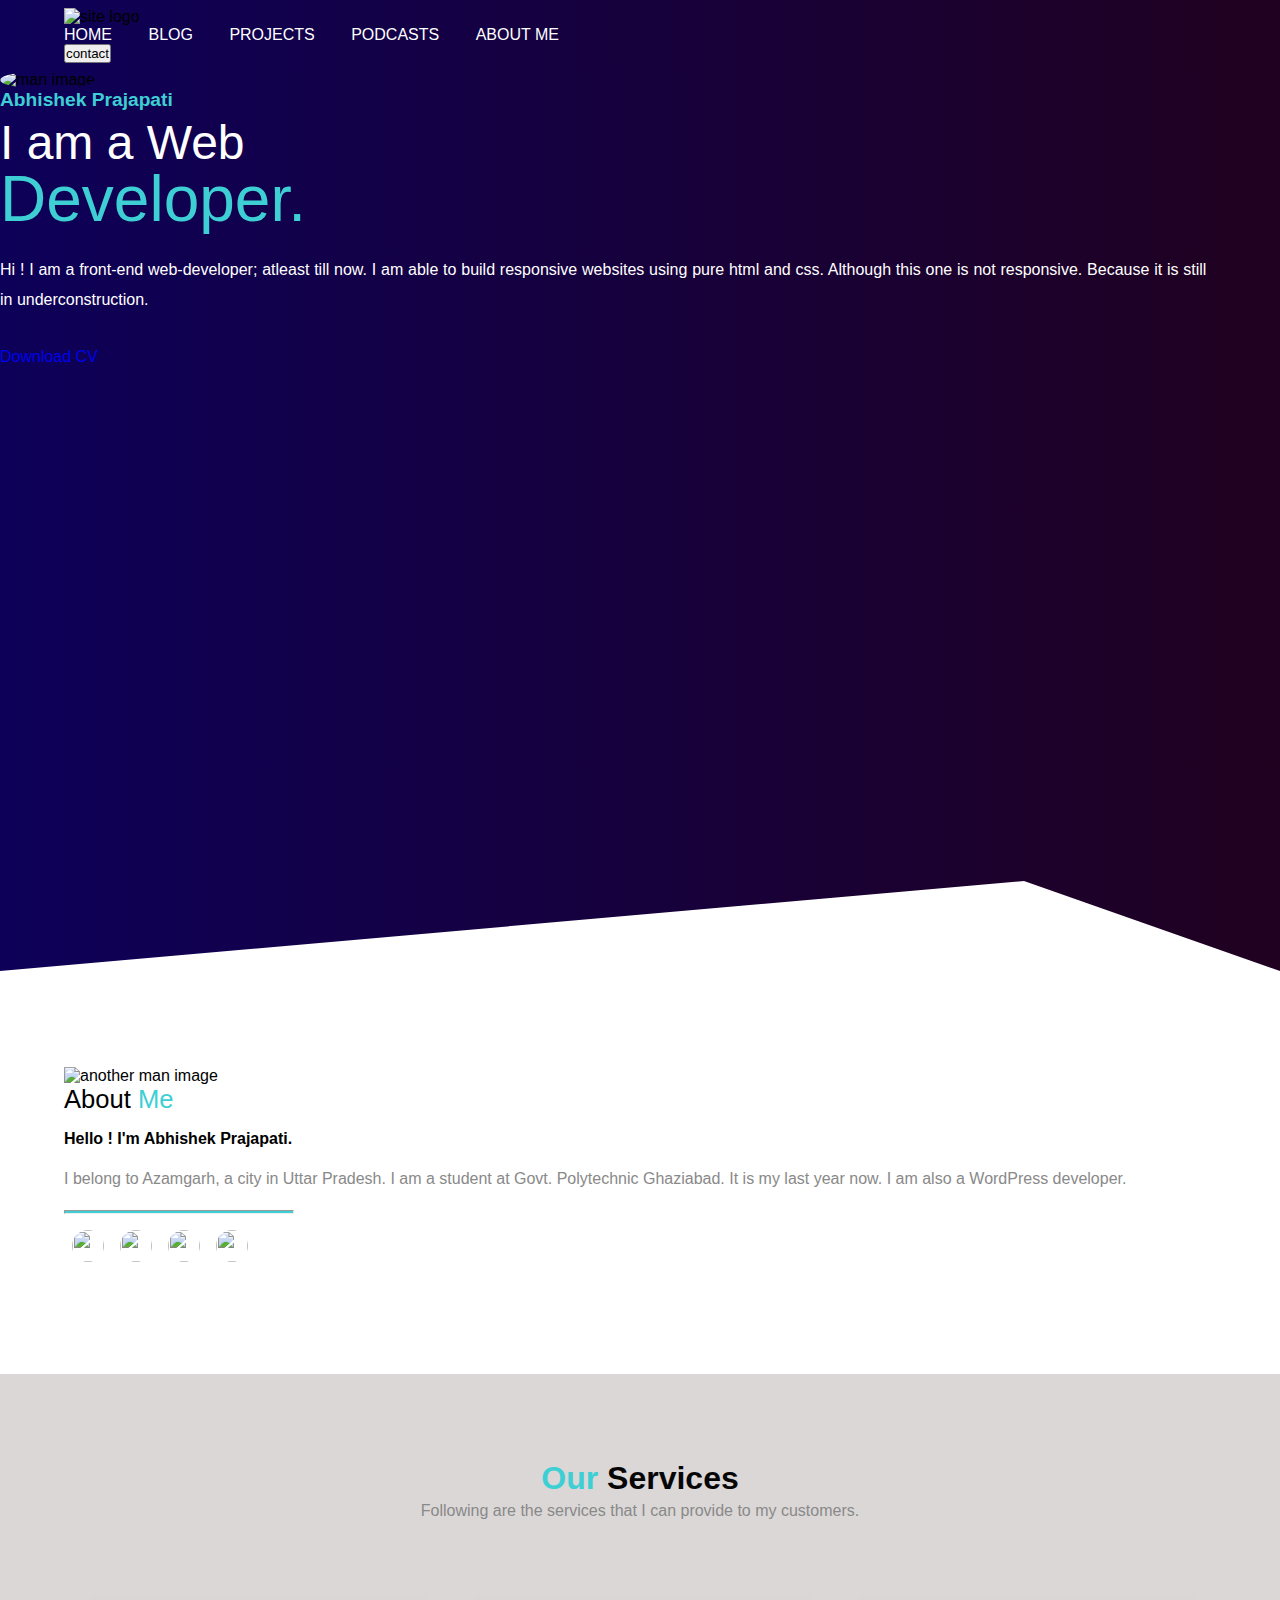
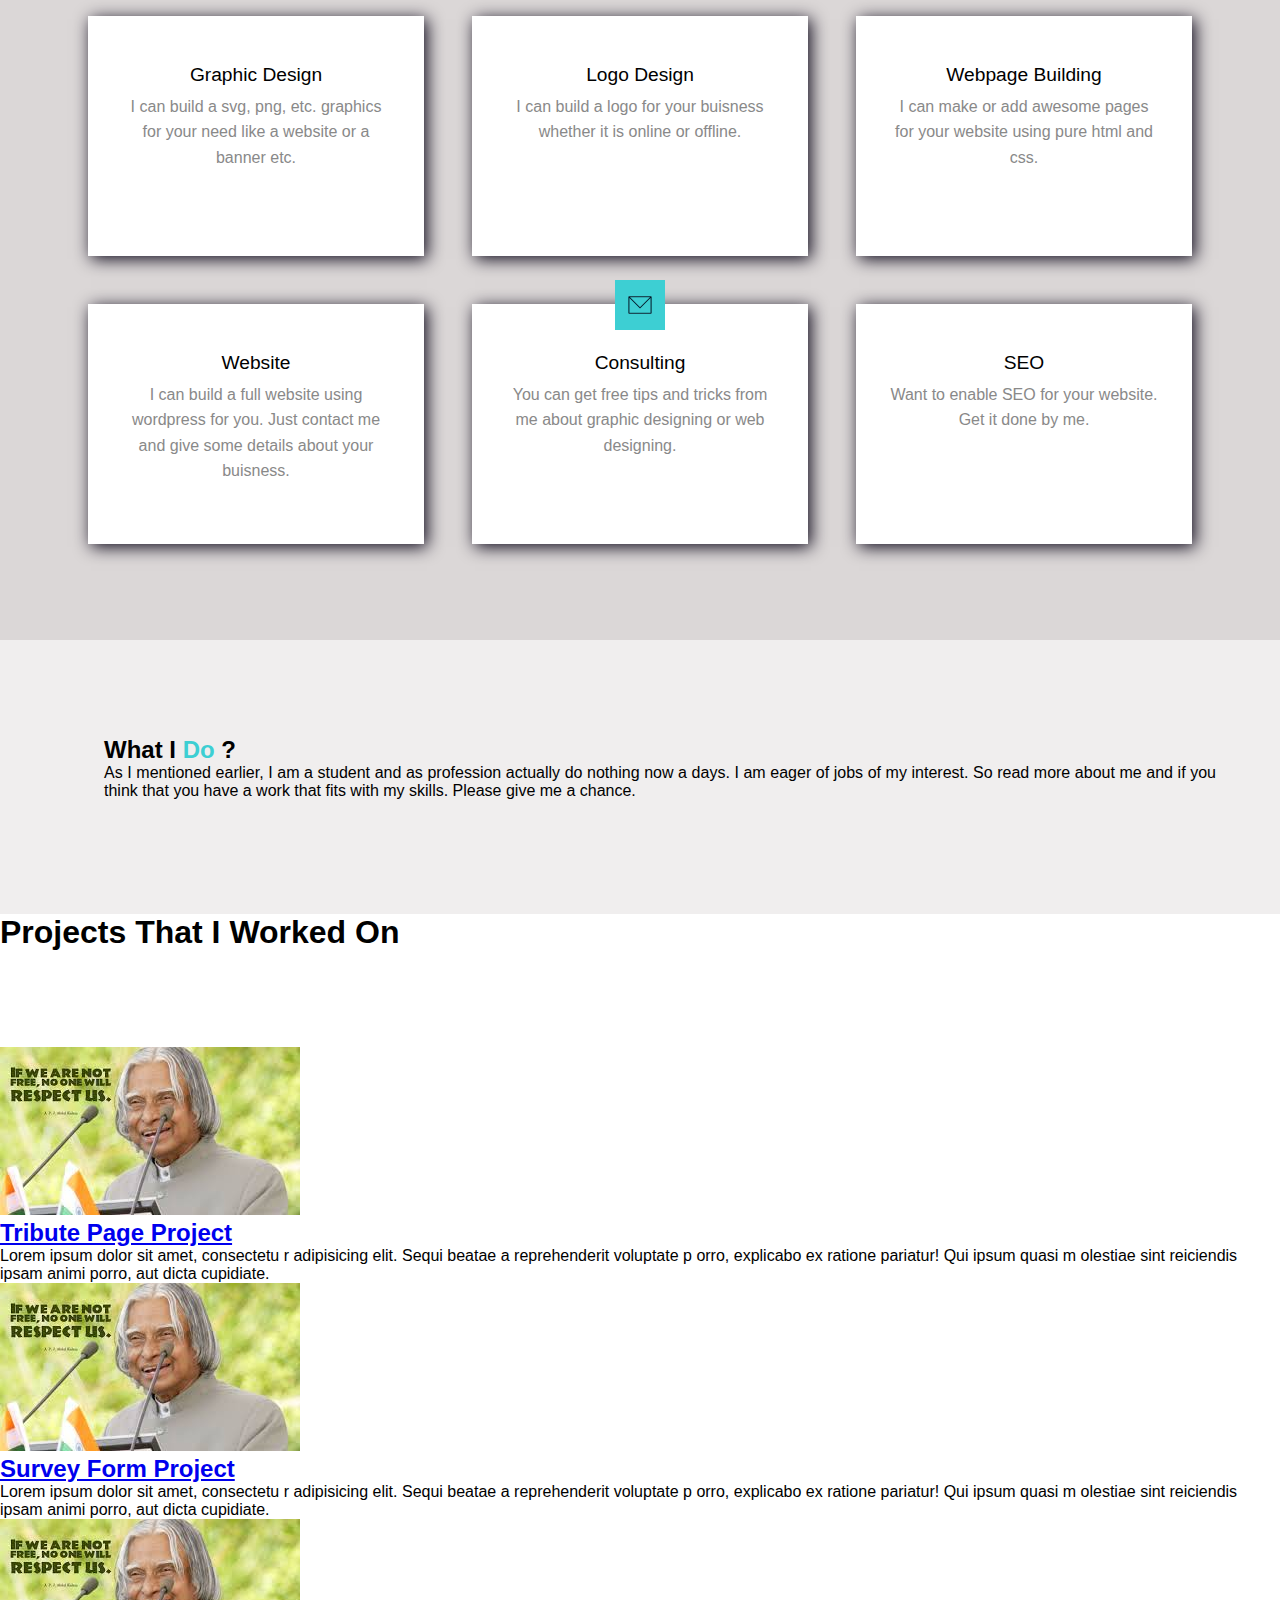
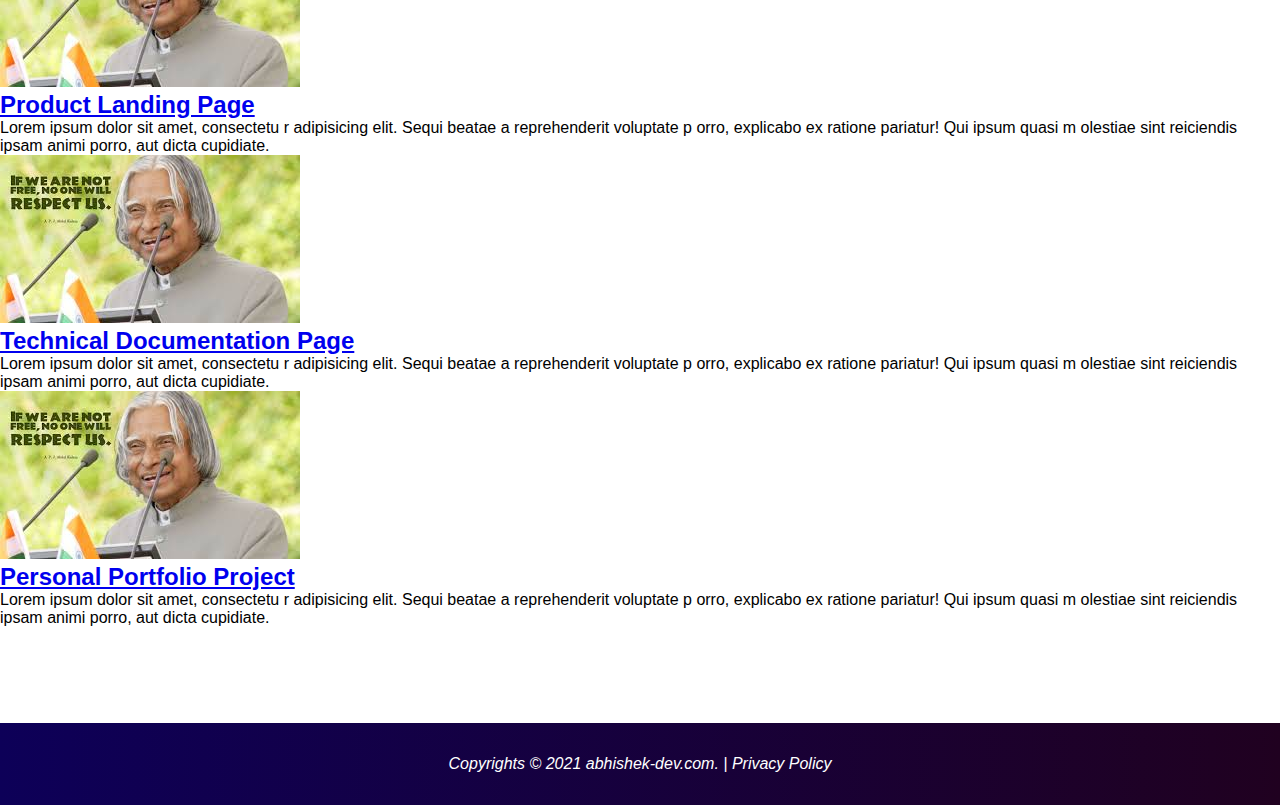
==== index.html @ e61d69d4 "added project section" ====
<!DOCTYPE html>
<!--[if lt IE 7]>      <html class="no-js lt-ie9 lt-ie8 lt-ie7"> <![endif]-->
<!--[if IE 7]>         <html class="no-js lt-ie9 lt-ie8"> <![endif]-->
<!--[if IE 8]>         <html class="no-js lt-ie9"> <![endif]-->
<!--[if gt IE 8]>      <html class="no-js"> <!--<![endif]-->
<html lang="en-us">
    <head>
        <meta charset="utf-8">
        <meta http-equiv="X-UA-Compatible" content="IE=edge">
        <title>ABHISHEK DEV</title>
        <link rel="icon" href="media/siteIcon.png" type="image/icon type">
        <meta name="description" content="">
        <meta name="viewport" content="width=device-width, initial-scale=1">
        <link rel="stylesheet" href="css/main.css">
    </head>
    <body>

        <!-- header is here -->
        <header id="navbar">
            <div class="container">
                <nav class="flex items-center justify-between">
                    <div class="left flex items-center">
                        <div class="branding">
                            <img src="./media/siteLogo.png" alt="site logo" id="image">
                        </div>
                        <div>
                            <a href="#" id="ourServices">Home</a>
                            <a href="#">Blog</a>
                            <a href="#projects">projects</a>
                            <a href="podcast.html">Podcasts</a>
                            <a href="https://github.com/abhi0661236/" target="_blank" id="profile-link">About Me</a>
                        </div>
                    </div>
                    <div class="right">
                        <button class="btn btn-primary">contact</button>
                        <a href="#">Menu</a>
                    </div>
                </nav>
                
            </div>
        </header>
        <div class="hero flex justify-between items-center" id="welcome-section">
            <div class="left flex1 flex justify-center">
                <img src="./media/abhi.png" alt="man image">
            </div>
            <div class="right flex1">
                <h6>Abhishek Prajapati</h6>
                <h1>I am a Web<br><span>Developer.</span></h1>
                <p id="para">Hi ! I am a front-end web-developer; atleast till now. I am able to build responsive websites using pure html and css. Although this one 
                    is not responsive. Because it is still in underconstruction.
                </p>
                <div id="resume">
                    <a href = "./media/resume_abhishek.pdf" target="_blank" style="text-decoration: none;" class="btn btn-secondary" >Download CV</a>
                </div>
            </div>
        </div>
        <section class="about">
            <div class="container flex items-center ">
                <div class="flex1 up">
                    <img class="about-me-image" src="media/man2.png" alt="another man image"    id="img-about">
                </div>
                <div class="flex1">
                    <h1>About <span>Me</span></h1>
                    <h3>Hello ! I'm Abhishek Prajapati.</h3>
                    <p>I belong to Azamgarh, a city in Uttar Pradesh. I am a student at Govt. Polytechnic Ghaziabad. It is my last year now.
                       I am also a WordPress developer.
                    </p>
                    <hr>
                    <div class="social">
                        <a href="https://www.facebook.com/profile.php?id=100017100910070" target="_blank"><img src="./media/facebook.png" alt=""></a>
                        <a href="htpps://twitter.com" target="_blank"><img src="./media/twitter.png" alt=""></a>
                        <a href="https://youtube.com" target="_blank"><img src="./media/youtube.png" alt=""></a>
                        <a href="https://instagram.com" target="_blank"><img src="./media/instagram.png" alt=""></a>
                        
                    </div>
                </div>
            </div>
        </section>


        <!-- card section is here -->


        <section class="services" name="ourServices">
            <div class="container">
                <h1 class="section-heading">
                    <span>Our</span> Services
                </h1>
                <p>Following are the services that I can provide to my customers. 
                </p>
                <div class="card-wrapper">
                    <div class="single-card">
                        <img src="./media/icons/icon-2445095_1280.png" alt="">
                        <h2>Graphic Design</h2>
                        <p>I can build a svg, png, etc. graphics for your need like a website or a banner etc.

                        </p>
                    </div>
                
                    <div class="single-card">
                        <img src="./media/icons/icon-2445095_1280.png" alt="">
                        <h2>Logo Design</h2>
                        <p>I can build a logo for your buisness whether it is online or offline.</p>
                    </div>
                    <div class="single-card">
                        <img src="./media/icons/icon-2445095_1280.png" alt="">
                        <h2>Webpage Building</h2>
                        <p>I can make or add awesome pages for your website using pure html and css.</p>
                    </div>
                    <div class="single-card">
                        <img src="./media/icons/icon-2445095_1280.png" alt="">
                        <h2>Website</h2>
                        <p>I can build a full website using wordpress for you. Just contact me and give some details about your buisness.</p>
                    </div>
                    <div class="single-card">
                        <img src="./media/icons/letter.png" alt="">
                        <h2>Consulting</h2>
                        <p>You can get free tips and tricks from me about graphic designing or web designing.</p>
                    </div>
                    <div class="single-card">
                        <img src="./media/icons/icon-2445095_1280.png" alt="">
                        <h2>SEO</h2>
                        <p>Want to enable SEO for your website. Get it done by me.</p>
                    </div>
                </div>
            </div>
        </section>

        <section class="work">
            <div class="container flex justify-between items-center">
                <div class="left">
                    <h2>What I <span>Do</span> ?</h2>
                    
                    <p>As I mentioned earlier, I am a student and as profession actually do nothing now a days.
                        I am eager of jobs of my interest. So read more about me and if you think that you have 
                        a work that fits with my skills. Please give me a chance.   
                    </p>
                </div>
                <div class="right">
                    <img src="./media/man2.png" alt="">
                </div>
            </div>
        </section>
        <!-- project section is here -->


        <h1>Projects That I Worked On</h1>
        <section id="projects">
            
            <div class="project-tile">
                <img src="./media/download copy.jpeg" alt="project-image" />
                <a href="https://abhi0661236.github.io/tribute_page_project/" target = "_blank"><h2>Tribute Page Project</h2></a>
                <p>Lorem ipsum dolor sit amet, consectetu
                    r adipisicing elit. Sequi beatae a reprehenderit voluptate p
                    orro, explicabo ex ratione pariatur! Qui ipsum quasi m
                    olestiae sint reiciendis ipsam animi porro, aut dicta cupidiate.
                </p>
            </div>
            <div class="project-tile">
                <img src="./media/download copy.jpeg" alt="project-image" />
                <a href="https://abhi0661236.github.io/tribute_page_project/" target = "_blank"><h2>Survey Form Project</h2></a>
                <p>Lorem ipsum dolor sit amet, consectetu
                    r adipisicing elit. Sequi beatae a reprehenderit voluptate p
                    orro, explicabo ex ratione pariatur! Qui ipsum quasi m
                    olestiae sint reiciendis ipsam animi porro, aut dicta cupidiate.
                </p>
            </div>
            <div class="project-tile">
                <img src="./media/download copy.jpeg" alt="project-image" />
                <a href="https://abhi0661236.github.io/tribute_page_project/" target = "_blank"><h2>Product Landing Page</h2></a>
                <p>Lorem ipsum dolor sit amet, consectetu
                    r adipisicing elit. Sequi beatae a reprehenderit voluptate p
                    orro, explicabo ex ratione pariatur! Qui ipsum quasi m
                    olestiae sint reiciendis ipsam animi porro, aut dicta cupidiate.
                </p>
            </div>
            <div class="project-tile">
                <img src="./media/download copy.jpeg" alt="project-image" />
                <a href="https://abhi0661236.github.io/tribute_page_project/" target = "_blank"><h2>Technical Documentation Page</h2></a>
                <p>Lorem ipsum dolor sit amet, consectetu
                    r adipisicing elit. Sequi beatae a reprehenderit voluptate p
                    orro, explicabo ex ratione pariatur! Qui ipsum quasi m
                    olestiae sint reiciendis ipsam animi porro, aut dicta cupidiate.
                </p>
            </div>
            <div class="project-tile">
                <img src="./media/download copy.jpeg" alt="project-image" />
                <a href="https://abhi0661236.github.io/tribute_page_project/" target = "_blank"><h2>Personal Portfolio Project</h2></a>
                <p>Lorem ipsum dolor sit amet, consectetu
                    r adipisicing elit. Sequi beatae a reprehenderit voluptate p
                    orro, explicabo ex ratione pariatur! Qui ipsum quasi m
                    olestiae sint reiciendis ipsam animi porro, aut dicta cupidiate.
                </p>
            </div>
        </section>

        <footer>
            <p>Copyrights &copy; 2021 abhishek-dev.com. | <a target="_blank" href="https://www.termsfeed.com/live/3c2c809a-b860-421b-b9e4-b08f6c439ce5">Privacy Policy</a></p>
        </footer>
    </body>
</html>
---- css/main.css ----
@import 'utilities.css';

:root{
    --primary: #3DCFD3;
    --dark: #0d081a;
    --dark-light: #dc04f8;
    --ternary: #898989;
    --pure: #ffffff;
    --light: #dbd7d7;
    --secondary: #070606; 
}
* {
    margin: 0;
    padding: 0;
    box-sizing: border-box;
    -webkit-font-smotthing: antialiased;
}




body{
    font-family: sans-serif;

}






/* Header part starts here */

header{
    background: linear-gradient(90deg, rgb(13, 0, 88), rgb(32, 1, 32));
    position: sticky;
    top: 0;
    z-index: 10;
}
/* for large and medium size phones */
@media only screen and (max-width: 425spx){
    header{
        position: sticky;
        top: 0;
        width: 100%;
    }
}

.container{
    width: 100%;
    padding: 0 5%;
    
}

@media only screen and (max-width: 1024px){
    .container{
        width: 100%;
        padding: 0 2%;
    }
}

/* for large and medium size phones */
@media only screen and (max-width: 425px){
    .container{
        width: 100%;
        padding: 0 5px;
    }
}


header nav .left a{
    color: var(--pure);
    text-decoration: none;
    margin-right: 2rem;
    text-transform: uppercase;
    transition:all .3s ease;
    font-size: 1rem;

}


/* navigation in iPad */

@media only screen and (max-width: 768px){
    header nav .left a{
        display: none;
    }
}

header nav .right a{
    display: none;
}

/* for large and medium size phones */

@media only screen and (max-width: 425px){
    header nav .right button{
        display: none;
    }
    header nav .right a{
        display: flex;
        color: white;
        text-decoration: none;
        text-transform: uppercase;
    }
}

header nav .left a:hover{
    color: var(--primary);
    
}

header nav {
    padding: .5rem 0; 
    
}
header nav .branding{
    margin-right: 3rem
}












/* hero section is starting here */


#welcome-section{
    background: linear-gradient(90deg, rgb(13, 0, 88), rgb(32, 1, 32));
    clip-path: polygon(0 0, 100% 0, 100% 100%, 80% 90%, 0 100%);
    height: 100vh;
    
}

/* for large and medium size phones */

@media only screen and (max-width: 425px){
    #polygon{
        clip-path: polygon(0% 0%, 100% 0%, 100% 100%, 50% 85%, 0% 100%);
    }
}

/* for large and medium size phones */

@media only screen and (max-width: 425px){
    .hero{
        display: block;
    }
}

.hero .left img{
    max-width: 100%;
    height: auto;
    border-radius: 50%;
}

/* image style for iPad */

@media only screen and (max-width: 768px){
    .hero .left img{
        width: 80%;
        height: auto;
    }
}

/* for large and medium size phones */

@media only screen and (max-width: 425px){
    .hero .left img{
        width: 150px;
        border: 2px solid white;
        border-radius: 50%;
    }
}

.hero .right{
    color: var(--pure);
    
    
}
.hero .right h6 {
    font-size: 1.2rem;
    color: var(--primary);
    margin-bottom: 0.5rem;
}

/* for large and medium size phones */

@media only screen and (max-width: 425px){
    .hero .right h6{
        text-align: center;
        margin-top: 10px;
    }
}


.hero .right h1{
    font-size: 3rem;
    font-weight: 100;
    line-height: 1;
    margin-bottom: 1.5rem;
}

/* for large and medium size phones */

@media only screen and (max-width: 425px){
    .hero .right h1{
        display: none;
    }
}

/* h1 text for iPad  */

@media only screen and (max-width: 768px){
    .hero .right h1{
        font-size: 2rem;
    }
}


.hero .right h1 span{
    color: var(--primary);
    font-size: 4rem;
}


/* span text for iPad */

@media only screen and (max-width: 768px){
    .hero .right h1 span{
        font-size: 3rem;
        font-weight: bold;
    }
}

.hero .right p{
    line-height: 1.9;
    margin-bottom: 2rem;
    padding: 0 4.6rem 0 0;
    text-align: justify;
}

/* for large and medium size phones */

@media only screen and (max-width: 425px){
    #para{
        padding: 0 20px;
    }
    #resume{
        width: fit-content;
        margin: 0 auto;
    }
}

/* paragraph styles for iPad */

@media only screen and (max-width: 768px){
    .hero .right p{
        padding-right: 2rem;
    }
}
















/* about me section is designed here */

section{
    padding: 6rem 0;
}
section.about .container{
    width: 100%;
}
/* for large and medium size phones */

@media only screen and (max-width: 425px){
    section.about .container{
        display: block;
    }
}

.about .container .up .about-me-image{
    width: 100%;
    height: auto;
}
/* for large and medium size phones */

@media only screen and (max-width: 425px){
    
    #img-about{
        margin-left: 10%;
        
    }
}
/* image for iPad */
@media only screen and (max-width: 768px){
    .about .container .up .about-me-image{
        width: 80%;
        height: auto;
    }
}


section .flex1 h1{
    margin-bottom: 1rem;
    font-size: 1.6rem;
    font-weight: 400;
}
/* for large and medium size phones */

@media only screen and (max-width: 425px){
    section .flex1 h1{
        text-align: center;
    }
}
section .flex1 h1 span {
    color: var(--primary);
}
section .flex1 h3{
    font-size: 1rem;
    margin-bottom: 1rem;
}
/* for large and medium size phones */

@media only screen and (max-width: 425px){
    section .flex1 h3{
        text-align: center;
    }
}
section .flex1 p{
    font-family: sans-serif;
    color: var(--ternary);
    line-height: 1.9;
    text-align: justify;
}
/* for large and medium size phones */

@media only screen and (max-width: 425px){
    section .flex1 p{
        text-align: justify;
        padding: 0 10px;
    }
}
/* for iPad pro */
@media only screen and (max-width: 1024px){
    section .flex1 p{
        padding-right: 3rem;
    }
}

/* for iPad */
@media only screen and (max-width: 768px){
    section .flex1 p{
        padding-right: 1rem;
    }
}

section .flex1 hr{
    width: 20%;
    margin-top: 1rem;
    height: .2rem;
    background-color: var(--primary);
}
/* for large and medium size phones */

@media only screen and (max-width: 425px){
    section .flex1 hr{
        margin-left: auto;
        margin-right: auto;
    }
}
.social{
    display: flex;
}
/* for large and medium size phones */

@media only screen and (max-width: 425px){
    .social{
        width: fit-content;
        margin-left: auto;
        margin-right: auto;
    }
}
.social a {
    display: flex;
    align-items: center;
    justify-content: center;
    width: 2rem;
    height: 2rem;
    margin: 1rem .5rem;
}
.social a img {
    width: 100%;
    height: 100%;
    
    border-radius: 50%;

}
.social a img:hover{
    border: none;
    
    transition: all .3s ease;
    transform: scale(1.5);
}









/* services grid starts here */



.section-heading{
    color: var(--secondary);
    text-align: center;
    margin-bottom: 1rem;
    line-height: 0.5;
}
.section-heading+p{
    color: var(--ternary);
    font-family: sans-serif;
    margin-bottom: 6rem;
    text-align: center;
    
}
.section-heading span{
    color: var(--primary);
}

section.services .card-wrapper {
    display: grid;
    grid-template-columns: repeat(3, 1fr);
    grid-row-gap: 3rem;
}

/* columns for iPad */
@media only screen and (max-width: 768px){
    section.services .card-wrapper{
        grid-template-columns: repeat(2, 1fr);
    }

}
/* for large and medium size phones */

@media only screen and (max-width: 425px){
    section.services .card-wrapper{
        grid-template-columns: 1fr;
    }

}

section.services{
    background: var(--light);
}
section.services .card-wrapper .single-card{
    background: var(--pure);
    padding: 2rem 2rem;
    height: 15rem;
    position: relative;
    padding-top: 3rem;
    text-align: center;
    margin: 0 1.5rem;
    transition: all .3s ease;
    box-shadow:.2rem .2rem 1rem var(--dark);

}
section.services .card-wrapper .single-card button{
    margin-bottom: 5rem;
}
section.services .card-wrapper .single-card img{
    background: var(--primary);
    position: absolute;
    top: -1.5rem;
    left: 50%;
    transform: translateX(-50%);
    
    


}
section.services .card-wrapper .single-card h2{
    font-weight: 400;
    font-size: 1.2rem;
    margin-bottom: 0.5rem;

}
section.services .card-wrapper .single-card p {
    font-family: sans-serif;
    color: var(--ternary);
    line-height: 1.6;
}
section.services .card-wrapper .single-card:hover{
    background: linear-gradient(90deg, rgb(13, 0, 88), rgb(32, 1, 32));
    
}
section.services .card-wrapper .single-card:hover h2{
    color: var(--pure);

}




/* work section is here */

.work{
    background-color: rgb(240, 238, 238);
}
/* for laptops and iPad pro */
@media only screen and (max-width: 1024px){
    .work{
        line-height: 30px;
    }
}
/* for large and medium size phones */

@media only screen and (max-width: 425px){
    .work{
        line-height: 25px;
    }
}
.work .container .left h2 span{
    color: var(--primary);
}
/* for large and medium size phones */

@media only screen and (max-width: 425px){
    .work .container .right{
        display: none;
    }
}
.work .container .left p{
    text-align: justify;
}
.work .container .left{
    padding-left: 2.5rem;
}
/* for large and medium size phones */

@media only screen and (max-width: 425px){
    .work .container .left{
        padding: 0 10px;
    }
}
/* for iPad */
@media only screen and (max-width: 768px){
    .work .container .left{
        padding-left: 1rem;
    }
}

/* right image for iPad */
@media only screen and (max-width: 768px){
    .work .container .right img{
        width: 300px;
        height: auto;
    }
}



/* footer is designed here */


footer {
    background: linear-gradient(90deg, rgb(13, 0, 88), rgb(32, 1, 32));

}
footer p{
    padding: 2rem;
    color: white;
    font-style: italic;
    text-align: center;
}

footer p a{
    color: white;
    text-decoration: none;
}

footer p a:hover{
    color: var(--primary);
    cursor: pointer;
}
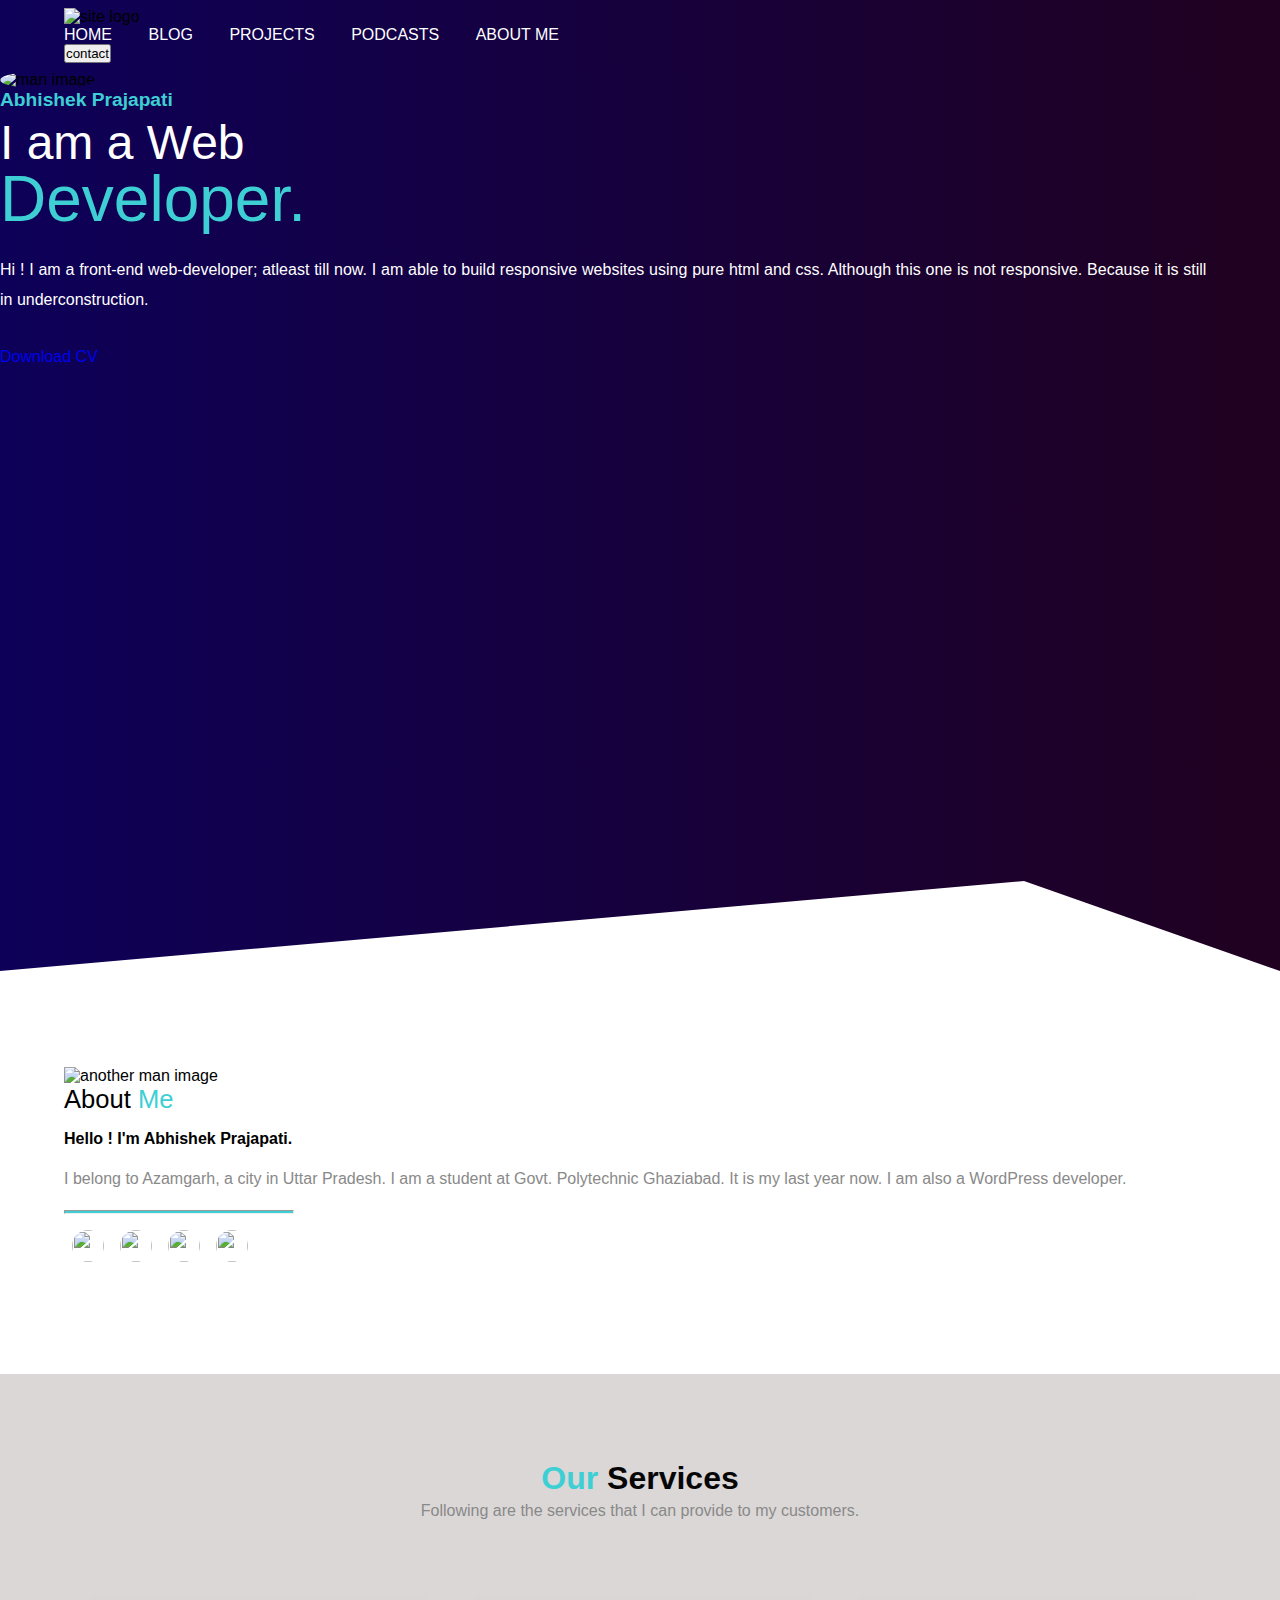
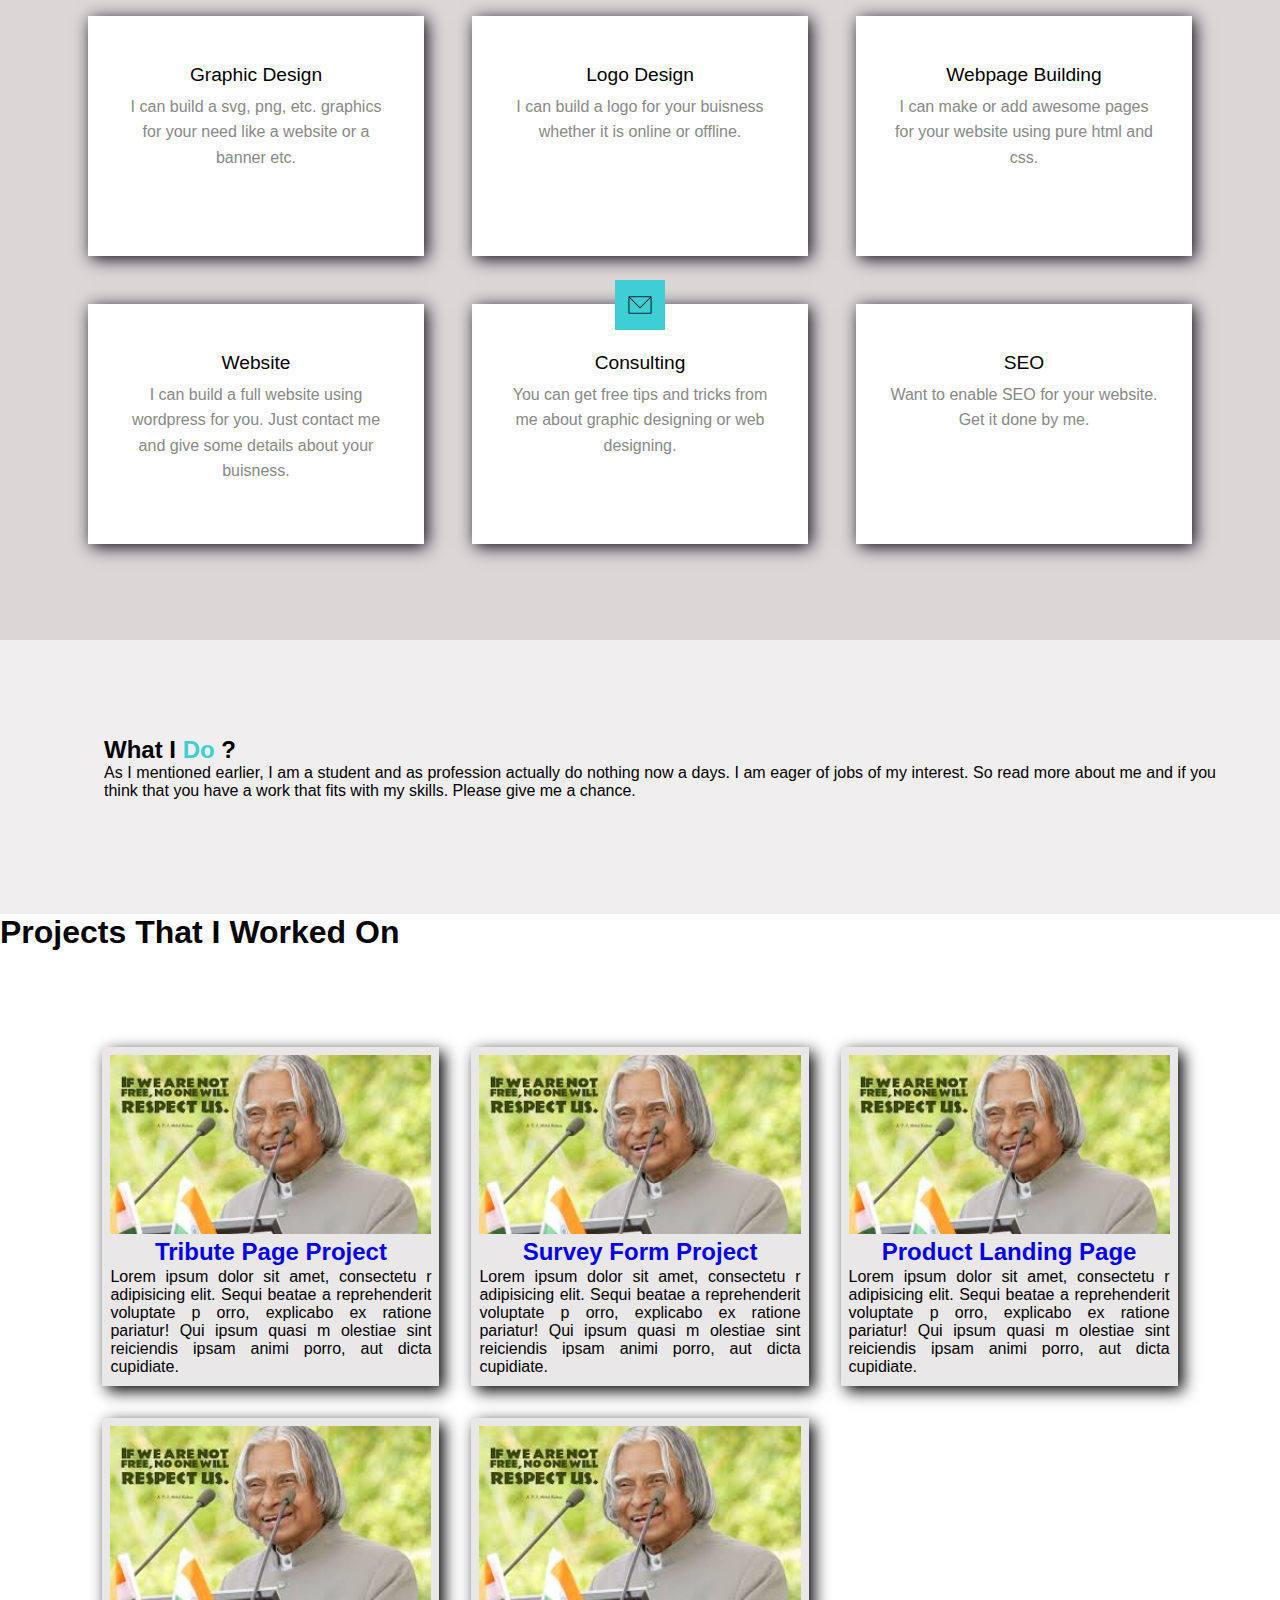
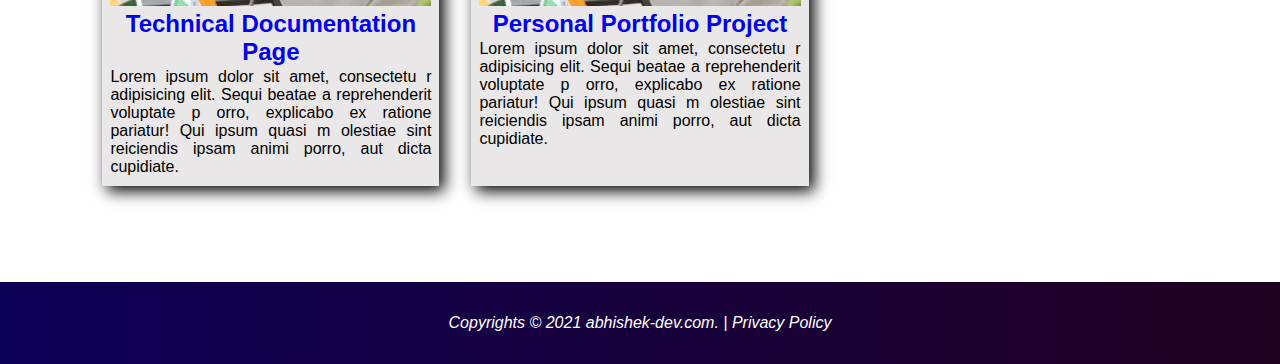
==== commit 43bf2d19: "This is a minor change" ====
--- a/index.html
+++ b/index.html
@@ -12,6 +12,7 @@
         <meta name="description" content="">
         <meta name="viewport" content="width=device-width, initial-scale=1">
         <link rel="stylesheet" href="css/main.css">
+        <link rel="stylesheet" href="css/index.css">
     </head>
     <body>
 
--- a/css/main.css
+++ b/css/main.css
@@ -583,6 +583,11 @@
 
 
 
+
+
+
+
+
 /* footer is designed here */
 
 
--- a/css/index.css
+++ b/css/index.css
@@ -0,0 +1,38 @@
+.welcome{
+    background: url(media/background-3881393_1920.jpg);
+    margin-top: 10%;
+    padding: 5%;
+    text-align: center;
+    background-repeat: no-repeat;
+    background-size: auto;
+}
+.welcome p {
+    color: whitesmoke;
+}
+/* css rules for project section  */
+#projects{
+    width: 84%;
+    margin: auto;
+    display: grid;
+    grid-template-columns: repeat(3, 1fr);
+    column-gap: 2rem;
+    row-gap: 2rem;
+}
+.project-tile{
+    background-color: rgb(233, 231, 231);
+    box-shadow: 5px 5px 15px black;
+    padding: .5rem;
+}
+.project-tile p{
+    color: rgb(54, 56, 56)85, 90, 90);
+    text-align: justify;
+    margin: 2px 0px;
+}
+.project-tile img{
+    width: 100%;
+}
+.project-tile a{
+    text-decoration: none;
+    
+    text-align: center;
+}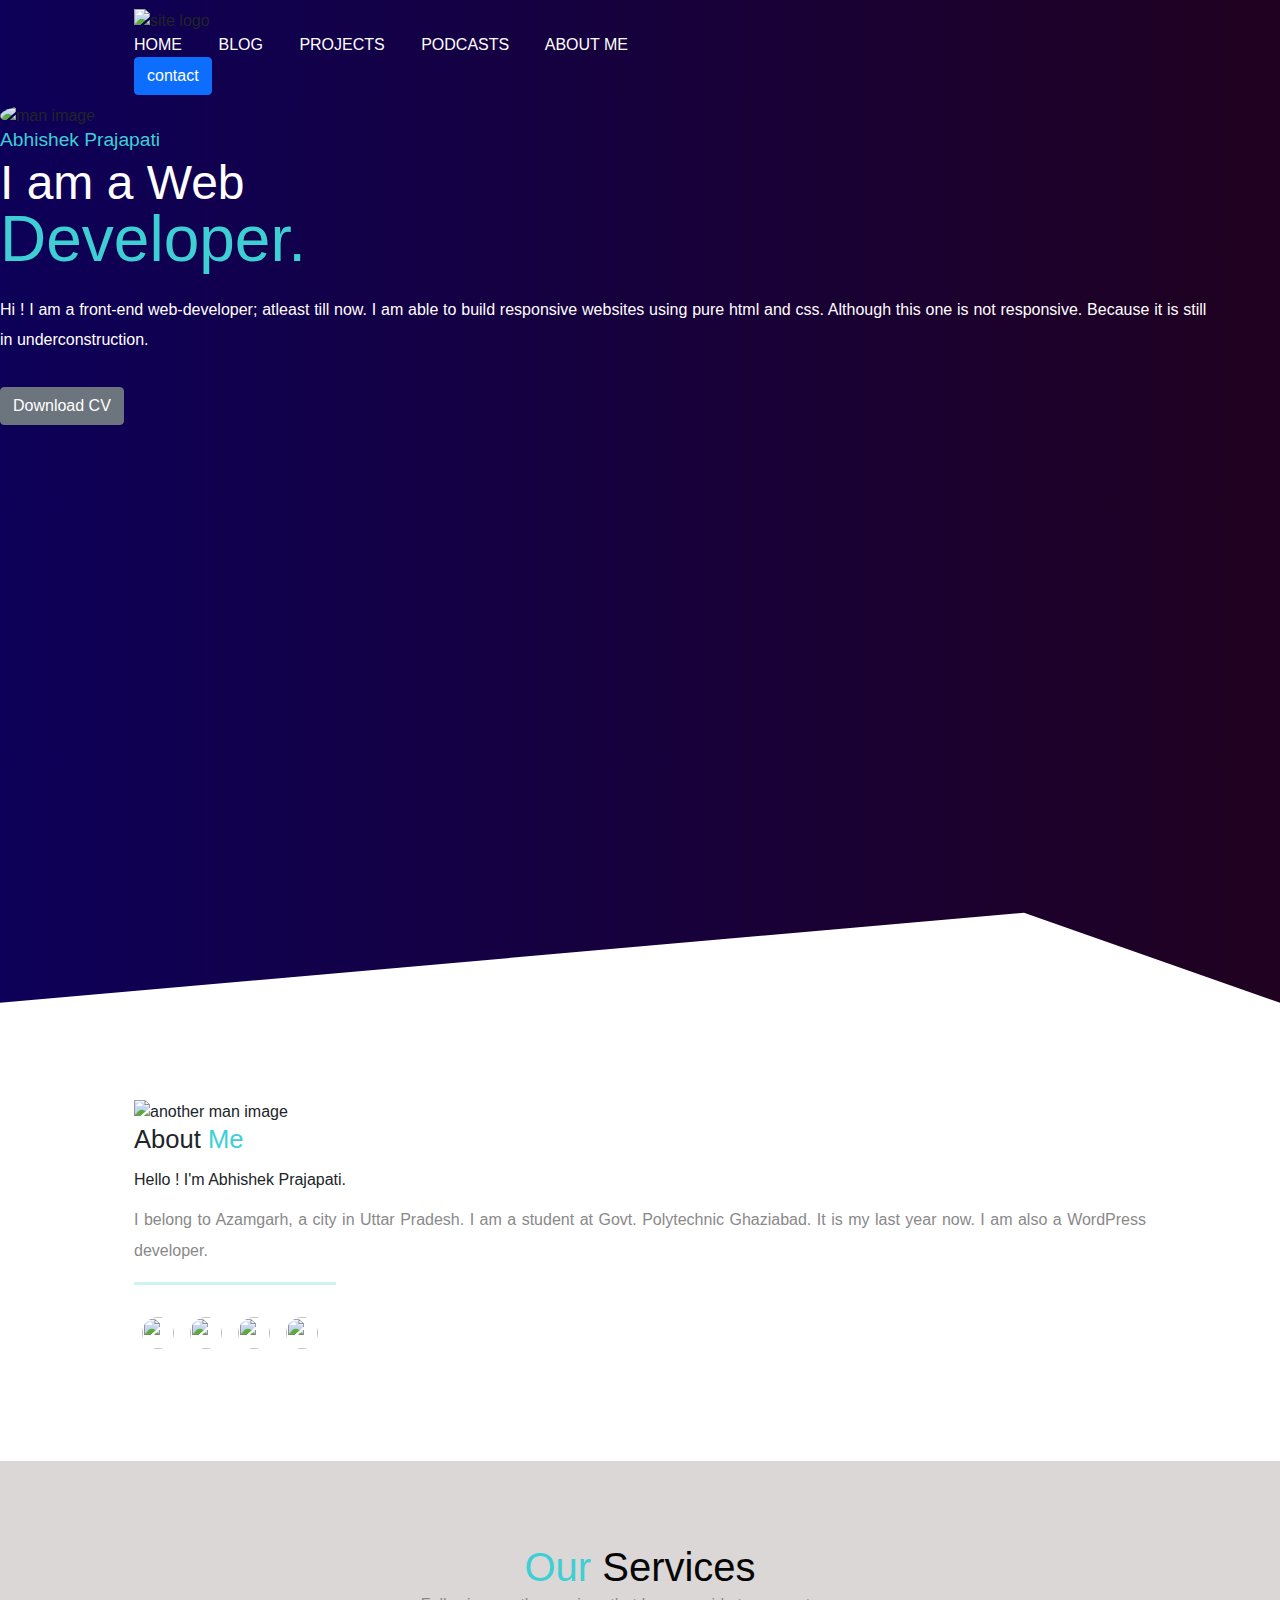
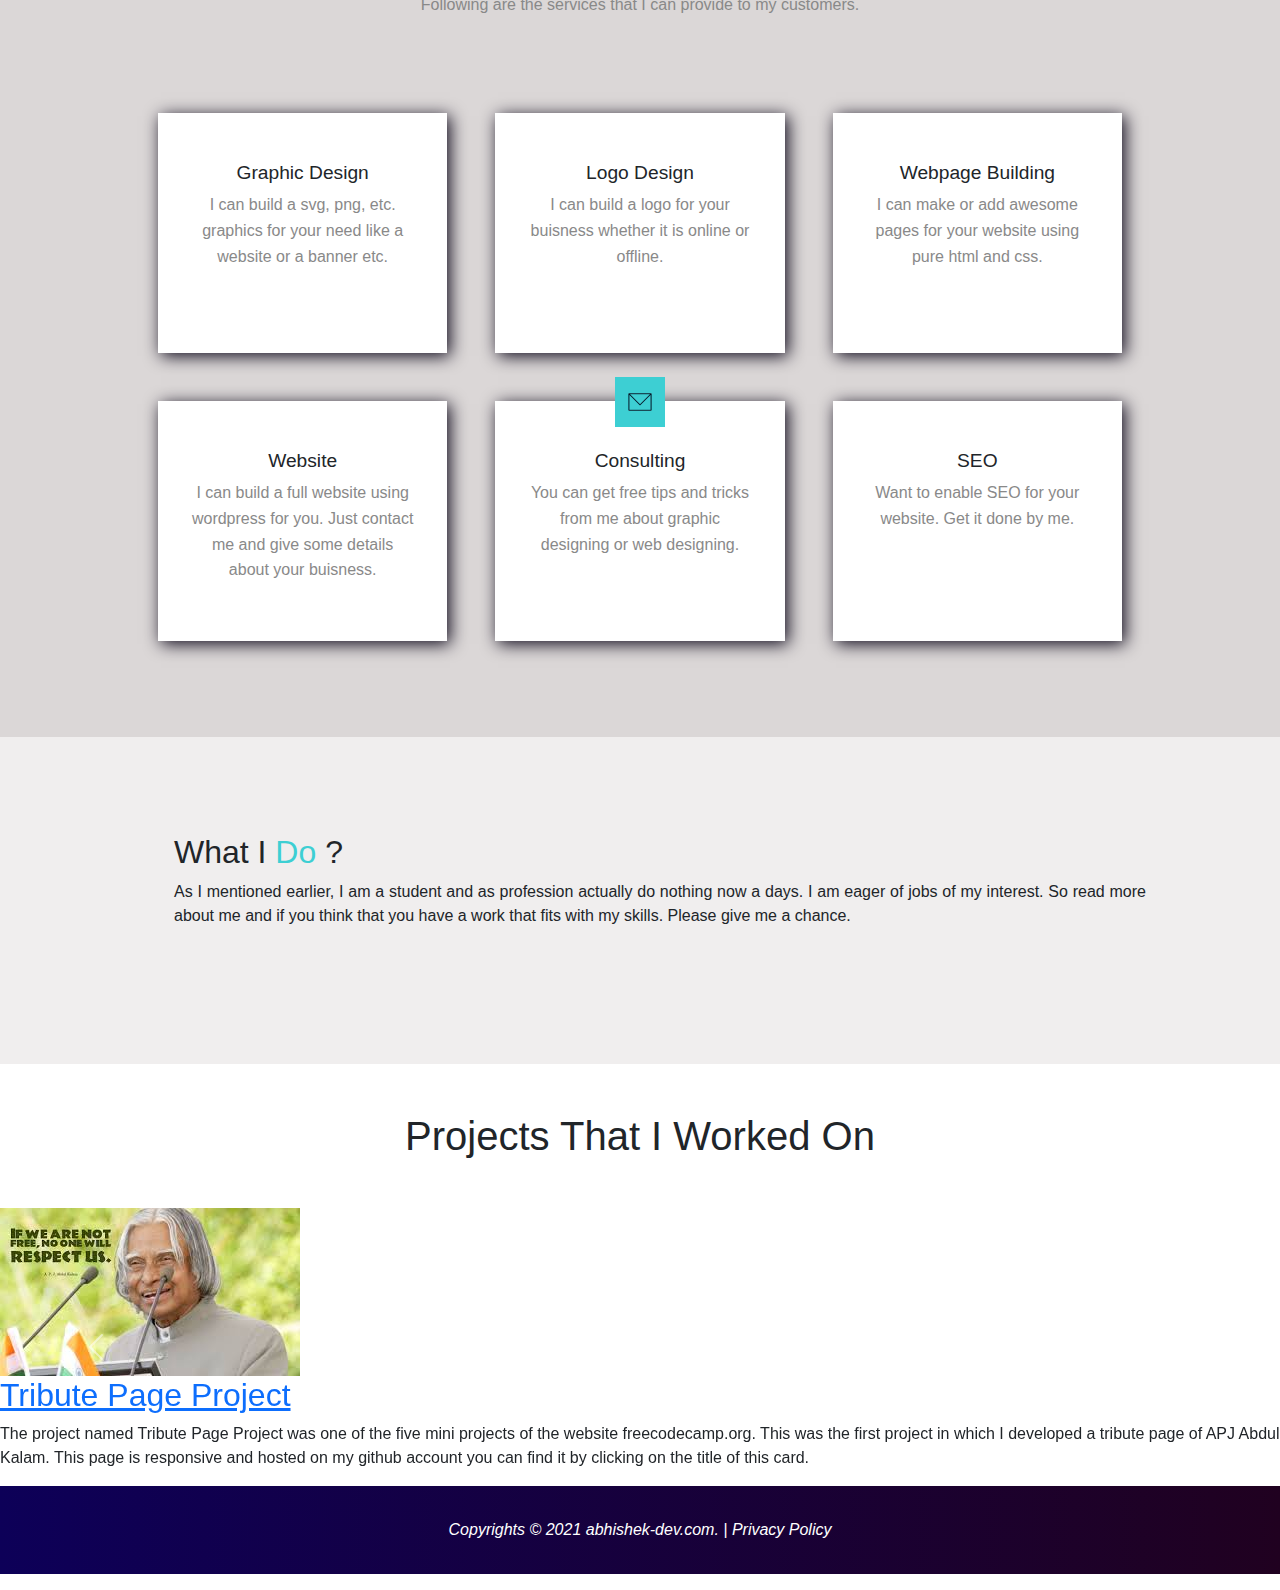
==== commit 019e8f39: "added projects with link" ====
--- a/index.html
+++ b/index.html
@@ -4,199 +4,225 @@
 <!--[if IE 8]>         <html class="no-js lt-ie9"> <![endif]-->
 <!--[if gt IE 8]>      <html class="no-js"> <!--<![endif]-->
 <html lang="en-us">
-    <head>
-        <meta charset="utf-8">
-        <meta http-equiv="X-UA-Compatible" content="IE=edge">
-        <title>ABHISHEK DEV</title>
-        <link rel="icon" href="media/siteIcon.png" type="image/icon type">
-        <meta name="description" content="">
-        <meta name="viewport" content="width=device-width, initial-scale=1">
-        <link rel="stylesheet" href="css/main.css">
-        <link rel="stylesheet" href="css/index.css">
-    </head>
-    <body>
-
-        <!-- header is here -->
-        <header id="navbar">
-            <div class="container">
-                <nav class="flex items-center justify-between">
-                    <div class="left flex items-center">
-                        <div class="branding">
-                            <img src="./media/siteLogo.png" alt="site logo" id="image">
-                        </div>
-                        <div>
-                            <a href="#" id="ourServices">Home</a>
-                            <a href="#">Blog</a>
-                            <a href="#projects">projects</a>
-                            <a href="podcast.html">Podcasts</a>
-                            <a href="https://github.com/abhi0661236/" target="_blank" id="profile-link">About Me</a>
-                        </div>
+
+<head>
+    <meta charset="utf-8">
+    <meta http-equiv="X-UA-Compatible" content="IE=edge">
+    <title>ABHISHEK DEV</title>
+    <link rel="icon" href="media/siteIcon.png" type="image/icon type">
+    <meta name="description" content="">
+    <meta name="viewport" content="width=device-width, initial-scale=1">
+    <link rel="stylesheet" href="css/bootstrap.css">
+    <link rel="stylesheet" href="css/main.css">
+    <link rel="stylesheet" href="css/index.css">
+</head>
+
+<body>
+
+    <!-- header is here -->
+    <header id="navbar">
+        <div class="container">
+            <nav class="flex items-center justify-between">
+                <div class="left flex items-center">
+                    <div class="branding">
+                        <img src="./media/siteLogo.png" alt="site logo" id="image">
                     </div>
-                    <div class="right">
-                        <button class="btn btn-primary">contact</button>
-                        <a href="#">Menu</a>
+                    <div>
+                        <a href="#" id="ourServices">Home</a>
+                        <a href="#">Blog</a>
+                        <a href="#projects">projects</a>
+                        <a href="podcast.html">Podcasts</a>
+                        <a href="https://github.com/abhi0661236/" target="_blank" id="profile-link">About Me</a>
                     </div>
-                </nav>
-                
-            </div>
-        </header>
-        <div class="hero flex justify-between items-center" id="welcome-section">
-            <div class="left flex1 flex justify-center">
-                <img src="./media/abhi.png" alt="man image">
-            </div>
-            <div class="right flex1">
-                <h6>Abhishek Prajapati</h6>
-                <h1>I am a Web<br><span>Developer.</span></h1>
-                <p id="para">Hi ! I am a front-end web-developer; atleast till now. I am able to build responsive websites using pure html and css. Although this one 
-                    is not responsive. Because it is still in underconstruction.
+                </div>
+                <div class="right">
+                    <button class="btn btn-primary">contact</button>
+                    <a href="#">Menu</a>
+                </div>
+            </nav>
+
+        </div>
+    </header>
+    <div class="hero flex justify-between items-center" id="welcome-section">
+        <div class="left flex1 flex justify-center">
+            <img src="./media/abhi.png" alt="man image">
+        </div>
+        <div class="right flex1">
+            <h6>Abhishek Prajapati</h6>
+            <h1>I am a Web<br><span>Developer.</span></h1>
+            <p id="para">Hi ! I am a front-end web-developer; atleast till now. I am able to build responsive websites
+                using pure html and css. Although this one
+                is not responsive. Because it is still in underconstruction.
+            </p>
+            <div id="resume">
+                <a href="./media/resume_abhishek.pdf" target="_blank" style="text-decoration: none;"
+                    class="btn btn-secondary">Download CV</a>
+            </div>
+        </div>
+    </div>
+    <section class="about">
+        <div class="container flex items-center ">
+            <div class="flex1 up">
+                <img class="about-me-image" src="media/man2.png" alt="another man image" id="img-about">
+            </div>
+            <div class="flex1">
+                <h1>About <span>Me</span></h1>
+                <h3>Hello ! I'm Abhishek Prajapati.</h3>
+                <p>I belong to Azamgarh, a city in Uttar Pradesh. I am a student at Govt. Polytechnic Ghaziabad. It is
+                    my last year now.
+                    I am also a WordPress developer.
                 </p>
-                <div id="resume">
-                    <a href = "./media/resume_abhishek.pdf" target="_blank" style="text-decoration: none;" class="btn btn-secondary" >Download CV</a>
-                </div>
-            </div>
-        </div>
-        <section class="about">
-            <div class="container flex items-center ">
-                <div class="flex1 up">
-                    <img class="about-me-image" src="media/man2.png" alt="another man image"    id="img-about">
-                </div>
-                <div class="flex1">
-                    <h1>About <span>Me</span></h1>
-                    <h3>Hello ! I'm Abhishek Prajapati.</h3>
-                    <p>I belong to Azamgarh, a city in Uttar Pradesh. I am a student at Govt. Polytechnic Ghaziabad. It is my last year now.
-                       I am also a WordPress developer.
-                    </p>
-                    <hr>
-                    <div class="social">
-                        <a href="https://www.facebook.com/profile.php?id=100017100910070" target="_blank"><img src="./media/facebook.png" alt=""></a>
-                        <a href="htpps://twitter.com" target="_blank"><img src="./media/twitter.png" alt=""></a>
-                        <a href="https://youtube.com" target="_blank"><img src="./media/youtube.png" alt=""></a>
-                        <a href="https://instagram.com" target="_blank"><img src="./media/instagram.png" alt=""></a>
-                        
-                    </div>
-                </div>
-            </div>
-        </section>
-
-
-        <!-- card section is here -->
-
-
-        <section class="services" name="ourServices">
-            <div class="container">
-                <h1 class="section-heading">
-                    <span>Our</span> Services
-                </h1>
-                <p>Following are the services that I can provide to my customers. 
+                <hr>
+                <div class="social">
+                    <a href="https://www.facebook.com/profile.php?id=100017100910070" target="_blank"><img
+                            src="./media/facebook.png" alt=""></a>
+                    <a href="htpps://twitter.com" target="_blank"><img src="./media/twitter.png" alt=""></a>
+                    <a href="https://www.youtube.com/channel/UC8XRNVrXzOZy-COvvqdswsg" target="_blank"><img
+                            src="./media/youtube.png" alt=""></a>
+                    <a href="https://instagram.com" target="_blank"><img src="./media/instagram.png" alt=""></a>
+
+                </div>
+            </div>
+        </div>
+    </section>
+
+
+    <!-- card section is here -->
+
+
+    <section class="services" name="ourServices">
+        <div class="container">
+            <h1 class="section-heading">
+                <span>Our</span> Services
+            </h1>
+            <p>Following are the services that I can provide to my customers.
+            </p>
+            <div class="card-wrapper">
+                <div class="single-card">
+                    <img src="./media/icons/icon-2445095_1280.png" alt="">
+                    <h2>Graphic Design</h2>
+                    <p>I can build a svg, png, etc. graphics for your need like a website or a banner etc.
+
+                    </p>
+                </div>
+
+                <div class="single-card">
+                    <img src="./media/icons/icon-2445095_1280.png" alt="">
+                    <h2>Logo Design</h2>
+                    <p>I can build a logo for your buisness whether it is online or offline.</p>
+                </div>
+                <div class="single-card">
+                    <img src="./media/icons/icon-2445095_1280.png" alt="">
+                    <h2>Webpage Building</h2>
+                    <p>I can make or add awesome pages for your website using pure html and css.</p>
+                </div>
+                <div class="single-card">
+                    <img src="./media/icons/icon-2445095_1280.png" alt="">
+                    <h2>Website</h2>
+                    <p>I can build a full website using wordpress for you. Just contact me and give some details about
+                        your buisness.</p>
+                </div>
+                <div class="single-card">
+                    <img src="./media/icons/letter.png" alt="">
+                    <h2>Consulting</h2>
+                    <p>You can get free tips and tricks from me about graphic designing or web designing.</p>
+                </div>
+                <div class="single-card">
+                    <img src="./media/icons/icon-2445095_1280.png" alt="">
+                    <h2>SEO</h2>
+                    <p>Want to enable SEO for your website. Get it done by me.</p>
+                </div>
+            </div>
+        </div>
+    </section>
+
+    <section class="work">
+        <div class="container flex justify-between items-center">
+            <div class="left">
+                <h2>What I <span>Do</span> ?</h2>
+
+                <p>As I mentioned earlier, I am a student and as profession actually do nothing now a days.
+                    I am eager of jobs of my interest. So read more about me and if you think that you have
+                    a work that fits with my skills. Please give me a chance.
                 </p>
-                <div class="card-wrapper">
-                    <div class="single-card">
-                        <img src="./media/icons/icon-2445095_1280.png" alt="">
-                        <h2>Graphic Design</h2>
-                        <p>I can build a svg, png, etc. graphics for your need like a website or a banner etc.
-
-                        </p>
-                    </div>
-                
-                    <div class="single-card">
-                        <img src="./media/icons/icon-2445095_1280.png" alt="">
-                        <h2>Logo Design</h2>
-                        <p>I can build a logo for your buisness whether it is online or offline.</p>
-                    </div>
-                    <div class="single-card">
-                        <img src="./media/icons/icon-2445095_1280.png" alt="">
-                        <h2>Webpage Building</h2>
-                        <p>I can make or add awesome pages for your website using pure html and css.</p>
-                    </div>
-                    <div class="single-card">
-                        <img src="./media/icons/icon-2445095_1280.png" alt="">
-                        <h2>Website</h2>
-                        <p>I can build a full website using wordpress for you. Just contact me and give some details about your buisness.</p>
-                    </div>
-                    <div class="single-card">
-                        <img src="./media/icons/letter.png" alt="">
-                        <h2>Consulting</h2>
-                        <p>You can get free tips and tricks from me about graphic designing or web designing.</p>
-                    </div>
-                    <div class="single-card">
-                        <img src="./media/icons/icon-2445095_1280.png" alt="">
-                        <h2>SEO</h2>
-                        <p>Want to enable SEO for your website. Get it done by me.</p>
-                    </div>
-                </div>
-            </div>
-        </section>
-
-        <section class="work">
-            <div class="container flex justify-between items-center">
-                <div class="left">
-                    <h2>What I <span>Do</span> ?</h2>
-                    
-                    <p>As I mentioned earlier, I am a student and as profession actually do nothing now a days.
-                        I am eager of jobs of my interest. So read more about me and if you think that you have 
-                        a work that fits with my skills. Please give me a chance.   
-                    </p>
-                </div>
-                <div class="right">
-                    <img src="./media/man2.png" alt="">
-                </div>
-            </div>
-        </section>
-        <!-- project section is here -->
-
-
-        <h1>Projects That I Worked On</h1>
-        <section id="projects">
-            
-            <div class="project-tile">
-                <img src="./media/download copy.jpeg" alt="project-image" />
-                <a href="https://abhi0661236.github.io/tribute_page_project/" target = "_blank"><h2>Tribute Page Project</h2></a>
-                <p>Lorem ipsum dolor sit amet, consectetu
-                    r adipisicing elit. Sequi beatae a reprehenderit voluptate p
-                    orro, explicabo ex ratione pariatur! Qui ipsum quasi m
-                    olestiae sint reiciendis ipsam animi porro, aut dicta cupidiate.
-                </p>
-            </div>
-            <div class="project-tile">
-                <img src="./media/download copy.jpeg" alt="project-image" />
-                <a href="https://abhi0661236.github.io/tribute_page_project/" target = "_blank"><h2>Survey Form Project</h2></a>
-                <p>Lorem ipsum dolor sit amet, consectetu
-                    r adipisicing elit. Sequi beatae a reprehenderit voluptate p
-                    orro, explicabo ex ratione pariatur! Qui ipsum quasi m
-                    olestiae sint reiciendis ipsam animi porro, aut dicta cupidiate.
-                </p>
-            </div>
-            <div class="project-tile">
-                <img src="./media/download copy.jpeg" alt="project-image" />
-                <a href="https://abhi0661236.github.io/tribute_page_project/" target = "_blank"><h2>Product Landing Page</h2></a>
-                <p>Lorem ipsum dolor sit amet, consectetu
-                    r adipisicing elit. Sequi beatae a reprehenderit voluptate p
-                    orro, explicabo ex ratione pariatur! Qui ipsum quasi m
-                    olestiae sint reiciendis ipsam animi porro, aut dicta cupidiate.
-                </p>
-            </div>
-            <div class="project-tile">
-                <img src="./media/download copy.jpeg" alt="project-image" />
-                <a href="https://abhi0661236.github.io/tribute_page_project/" target = "_blank"><h2>Technical Documentation Page</h2></a>
-                <p>Lorem ipsum dolor sit amet, consectetu
-                    r adipisicing elit. Sequi beatae a reprehenderit voluptate p
-                    orro, explicabo ex ratione pariatur! Qui ipsum quasi m
-                    olestiae sint reiciendis ipsam animi porro, aut dicta cupidiate.
-                </p>
-            </div>
-            <div class="project-tile">
-                <img src="./media/download copy.jpeg" alt="project-image" />
-                <a href="https://abhi0661236.github.io/tribute_page_project/" target = "_blank"><h2>Personal Portfolio Project</h2></a>
-                <p>Lorem ipsum dolor sit amet, consectetu
-                    r adipisicing elit. Sequi beatae a reprehenderit voluptate p
-                    orro, explicabo ex ratione pariatur! Qui ipsum quasi m
-                    olestiae sint reiciendis ipsam animi porro, aut dicta cupidiate.
-                </p>
-            </div>
-        </section>
-
-        <footer>
-            <p>Copyrights &copy; 2021 abhishek-dev.com. | <a target="_blank" href="https://www.termsfeed.com/live/3c2c809a-b860-421b-b9e4-b08f6c439ce5">Privacy Policy</a></p>
-        </footer>
-    </body>
+            </div>
+            <div class="right">
+                <img src="./media/man2.png" alt="">
+            </div>
+        </div>
+    </section>
+
+
+    <!-- project section is here -->
+
+    <h1 class="text-center mt-5 mb-5">Projects That I Worked On</h1>
+
+    <div id="carouselExampleControls" class="carousel slide #projects" data-bs-ride="carousel">
+        <div class="carousel-inner">
+            <div class="carousel-item active">
+                <div class=" d-block w-100">
+                    <img src="./media/download copy.jpeg" alt="project-image" />
+                    <a href="https://abhi0661236.github.io/tribute_page_project/" target="_blank">
+                        <h2>Tribute Page Project</h2>
+                    </a>
+                    <p>The project named Tribute Page Project was one of the five mini projects of the
+                        website freecodecamp.org. This was the first project in which I developed a tribute
+                        page of APJ Abdul Kalam. This page is responsive and hosted on my github account you
+                        can find it by clicking on the title of this card.
+                    </p>
+                </div>
+            </div>
+            <div class="carousel-item">
+                <div class=" d-block w-100">
+                    <img src="./media/download copy.jpeg" alt="project-image" />
+                    <a href="https://abhi0661236.github.io/tribute_page_project/" target="_blank">
+                        <h2>Tribute Page Project</h2>
+                    </a>
+                    <p>The project named Tribute Page Project was one of the five mini projects of the
+                        website freecodecamp.org. This was the first project in which I developed a tribute
+                        page of APJ Abdul Kalam. This page is responsive and hosted on my github account you
+                        can find it by clicking on the title of this card.
+                    </p>
+                </div>
+            </div>
+            <div class="carousel-item">
+                <div class=" d-block w-100">
+                    <img src="./media/download copy.jpeg" alt="project-image" />
+                    <a href="https://abhi0661236.github.io/tribute_page_project/" target="_blank">
+                        <h2>Tribute Page Project</h2>
+                    </a>
+                    <p>The project named Tribute Page Project was one of the five mini projects of the
+                        website freecodecamp.org. This was the first project in which I developed a tribute
+                        page of APJ Abdul Kalam. This page is responsive and hosted on my github account you
+                        can find it by clicking on the title of this card.
+                    </p>
+                </div>
+            </div>
+        </div>
+        <button class="carousel-control-prev" type="button" data-bs-target="#carouselExampleControls"
+            data-bs-slide="prev">
+            <span class="carousel-control-prev-icon" aria-hidden="true"></span>
+            <span class="visually-hidden">Previous</span>
+        </button>
+        <button class="carousel-control-next" type="button" data-bs-target="#carouselExampleControls"
+            data-bs-slide="next">
+            <span class="carousel-control-next-icon" aria-hidden="true"></span>
+            <span class="visually-hidden">Next</span>
+        </button>
+    </div>
+
+
+
+
+    <footer>
+        <p>Copyrights &copy; 2021 abhishek-dev.com. | <a target="_blank"
+                href="https://www.termsfeed.com/live/3c2c809a-b860-421b-b9e4-b08f6c439ce5">Privacy Policy</a></p>
+    </footer>
+
+
+
+    <!-- The bootstrap.js file is linked here. -->
+    <script src="js/bootstrap.js"></script>
+</body>
+
 </html>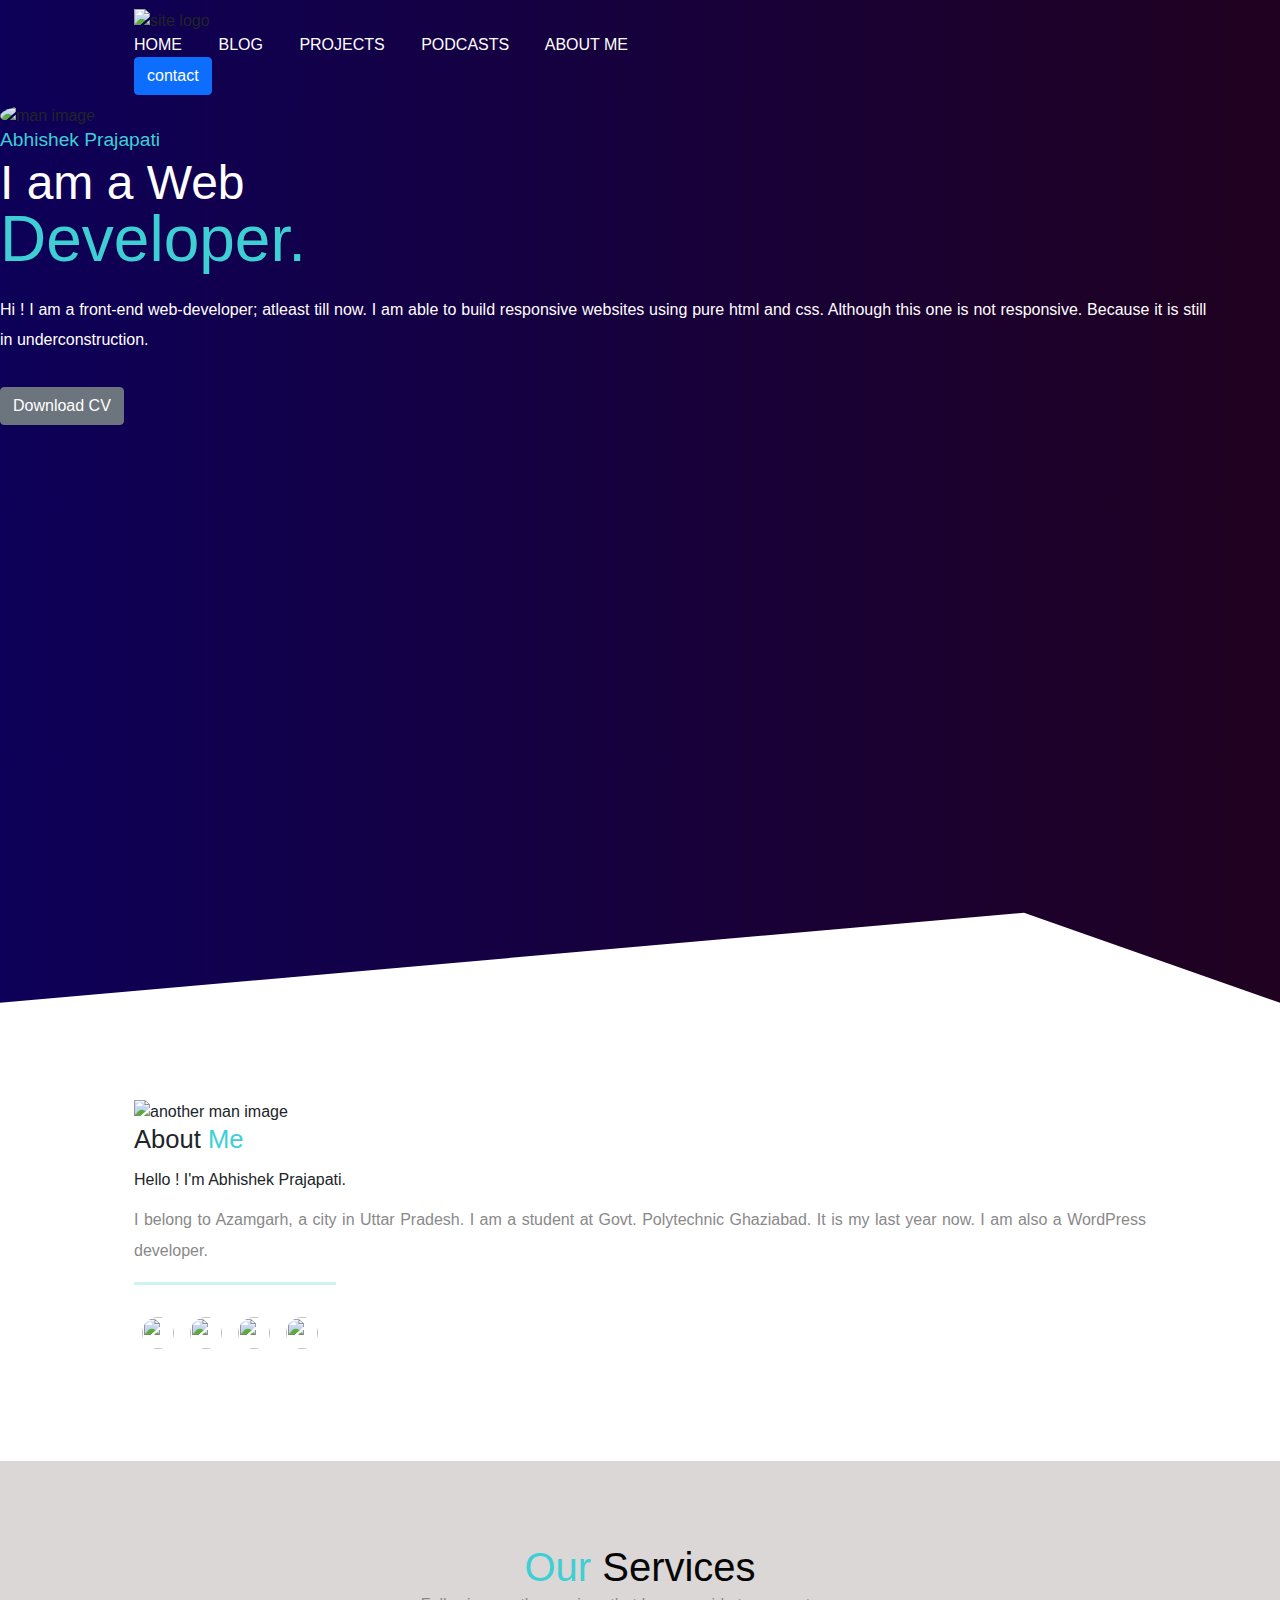
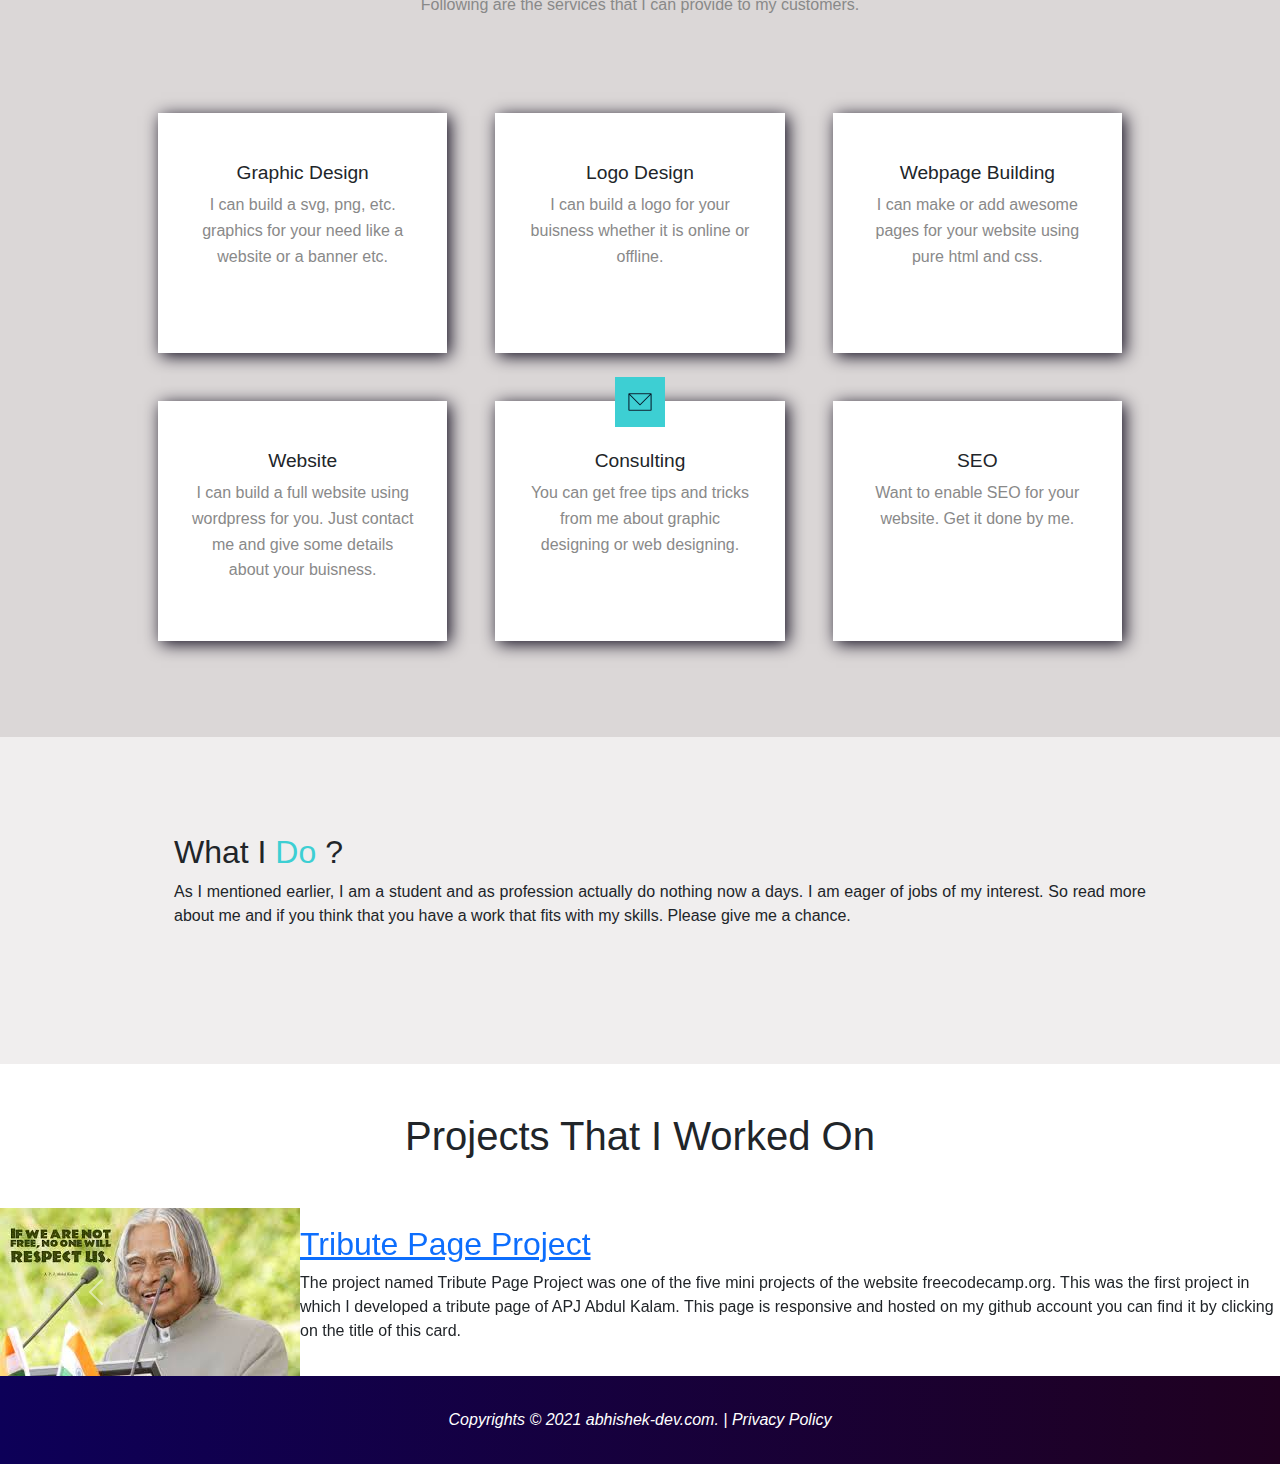
==== commit d114b1d5: "more stuffs" ====
--- a/index.html
+++ b/index.html
@@ -160,16 +160,18 @@
     <div id="carouselExampleControls" class="carousel slide #projects" data-bs-ride="carousel">
         <div class="carousel-inner">
             <div class="carousel-item active">
-                <div class=" d-block w-100">
+                <div class=" d-block w-100 d-flex cardProject">
                     <img src="./media/download copy.jpeg" alt="project-image" />
-                    <a href="https://abhi0661236.github.io/tribute_page_project/" target="_blank">
-                        <h2>Tribute Page Project</h2>
-                    </a>
-                    <p>The project named Tribute Page Project was one of the five mini projects of the
-                        website freecodecamp.org. This was the first project in which I developed a tribute
-                        page of APJ Abdul Kalam. This page is responsive and hosted on my github account you
-                        can find it by clicking on the title of this card.
-                    </p>
+                    <div class="con">
+                        <a href="https://abhi0661236.github.io/tribute_page_project/" target="_blank">
+                            <h2>Tribute Page Project</h2>
+                        </a>
+                        <p>The project named Tribute Page Project was one of the five mini projects of the
+                            website freecodecamp.org. This was the first project in which I developed a tribute
+                            page of APJ Abdul Kalam. This page is responsive and hosted on my github account you
+                            can find it by clicking on the title of this card.
+                        </p>
+                    </div>
                 </div>
             </div>
             <div class="carousel-item">
--- a/css/index.css
+++ b/css/index.css
@@ -35,4 +35,13 @@
     text-decoration: none;
     
     text-align: center;
+}
+
+.cardProject{
+    justify-content: space-between;
+    align-items: center;
+}
+
+.cardProject img{
+    width: 50%;
 }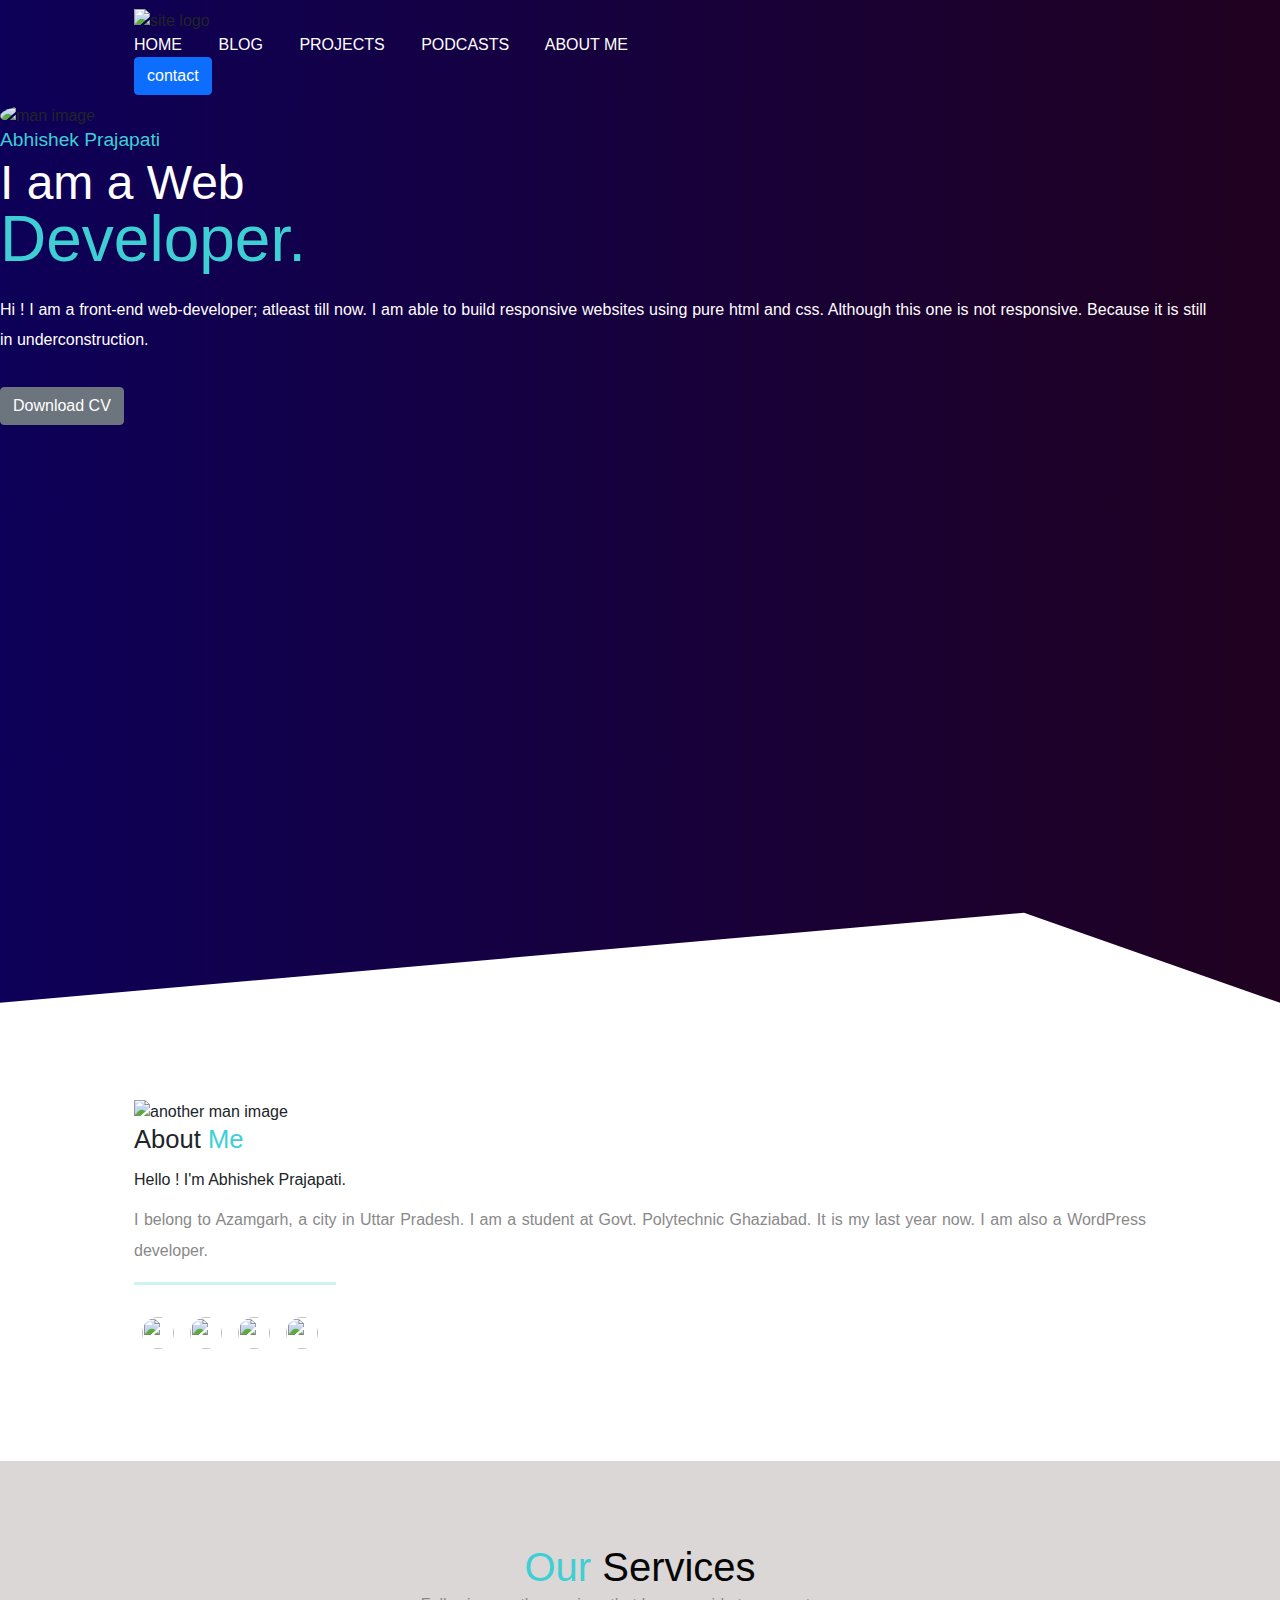
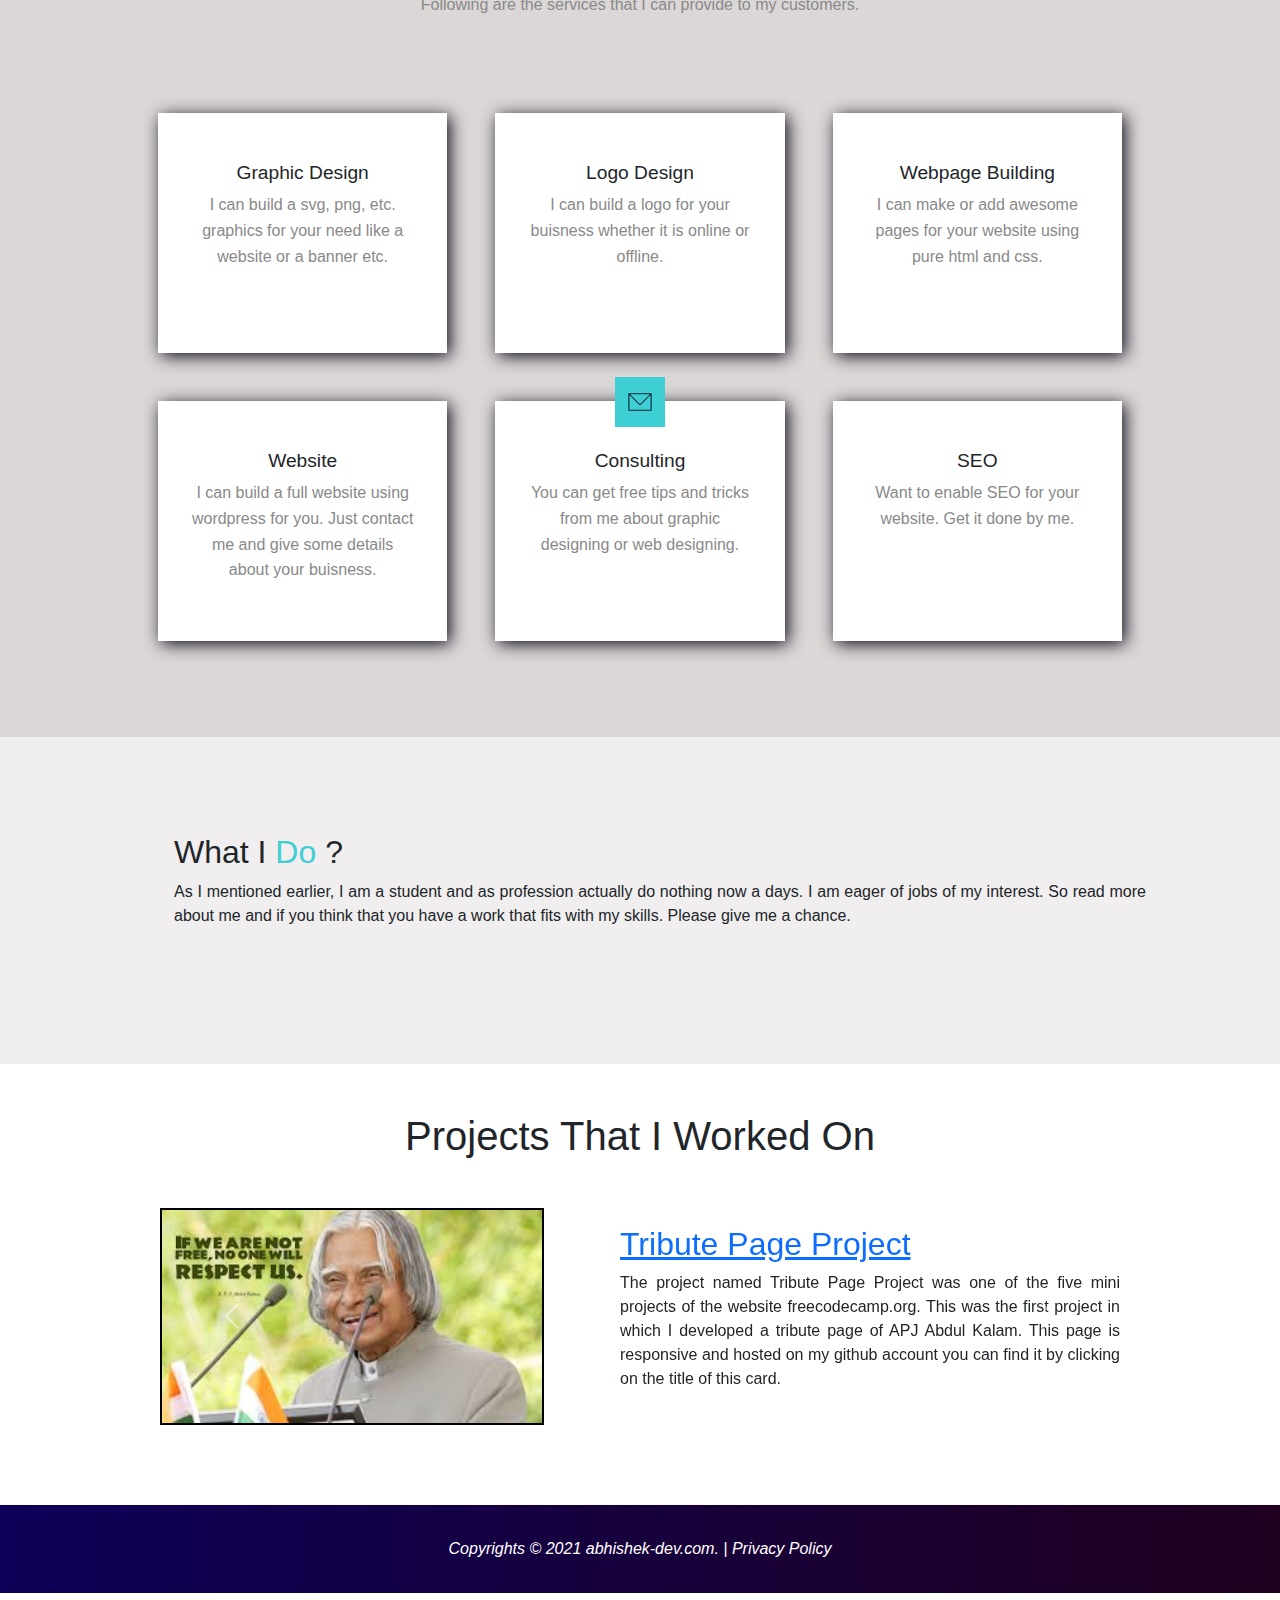
==== commit 17f875ee: "more stuffs" ====
--- a/index.html
+++ b/index.html
@@ -32,7 +32,7 @@
                         <a href="#">Blog</a>
                         <a href="#projects">projects</a>
                         <a href="podcast.html">Podcasts</a>
-                        <a href="https://github.com/abhi0661236/" target="_blank" id="profile-link">About Me</a>
+                        <a href="#abt" id="profile-link">About Me</a>
                     </div>
                 </div>
                 <div class="right">
@@ -60,7 +60,7 @@
             </div>
         </div>
     </div>
-    <section class="about">
+    <section id="abt" class="about">
         <div class="container flex items-center ">
             <div class="flex1 up">
                 <img class="about-me-image" src="media/man2.png" alt="another man image" id="img-about">
@@ -155,9 +155,9 @@
 
     <!-- project section is here -->
 
-    <h1 class="text-center mt-5 mb-5">Projects That I Worked On</h1>
-
-    <div id="carouselExampleControls" class="carousel slide #projects" data-bs-ride="carousel">
+    <h1 id="projects" class="text-center mt-5 mb-5">Projects That I Worked On</h1>
+
+    <div id="carouselExampleControls" class="carousel slide outer" data-bs-ride="carousel">
         <div class="carousel-inner">
             <div class="carousel-item active">
                 <div class=" d-block w-100 d-flex cardProject">
@@ -174,32 +174,7 @@
                     </div>
                 </div>
             </div>
-            <div class="carousel-item">
-                <div class=" d-block w-100">
-                    <img src="./media/download copy.jpeg" alt="project-image" />
-                    <a href="https://abhi0661236.github.io/tribute_page_project/" target="_blank">
-                        <h2>Tribute Page Project</h2>
-                    </a>
-                    <p>The project named Tribute Page Project was one of the five mini projects of the
-                        website freecodecamp.org. This was the first project in which I developed a tribute
-                        page of APJ Abdul Kalam. This page is responsive and hosted on my github account you
-                        can find it by clicking on the title of this card.
-                    </p>
-                </div>
-            </div>
-            <div class="carousel-item">
-                <div class=" d-block w-100">
-                    <img src="./media/download copy.jpeg" alt="project-image" />
-                    <a href="https://abhi0661236.github.io/tribute_page_project/" target="_blank">
-                        <h2>Tribute Page Project</h2>
-                    </a>
-                    <p>The project named Tribute Page Project was one of the five mini projects of the
-                        website freecodecamp.org. This was the first project in which I developed a tribute
-                        page of APJ Abdul Kalam. This page is responsive and hosted on my github account you
-                        can find it by clicking on the title of this card.
-                    </p>
-                </div>
-            </div>
+            
         </div>
         <button class="carousel-control-prev" type="button" data-bs-target="#carouselExampleControls"
             data-bs-slide="prev">
--- a/css/index.css
+++ b/css/index.css
@@ -10,38 +10,27 @@
     color: whitesmoke;
 }
 /* css rules for project section  */
-#projects{
-    width: 84%;
-    margin: auto;
-    display: grid;
-    grid-template-columns: repeat(3, 1fr);
-    column-gap: 2rem;
-    row-gap: 2rem;
+
+.outer{
+    width: 75%;
+    margin: 0px auto 5rem auto;
+
 }
-.project-tile{
-    background-color: rgb(233, 231, 231);
-    box-shadow: 5px 5px 15px black;
-    padding: .5rem;
-}
-.project-tile p{
-    color: rgb(54, 56, 56)85, 90, 90);
-    text-align: justify;
-    margin: 2px 0px;
-}
-.project-tile img{
-    width: 100%;
-}
-.project-tile a{
-    text-decoration: none;
-    
-    text-align: center;
-}
-
 .cardProject{
     justify-content: space-between;
     align-items: center;
+    
 }
 
 .cardProject img{
-    width: 50%;
+    width: 40%;
+    border: 2px solid black;
+}
+
+.cardProject .con{
+    width: 500px;
+}
+
+.cardProject .con p{
+    text-align: justify;
 }